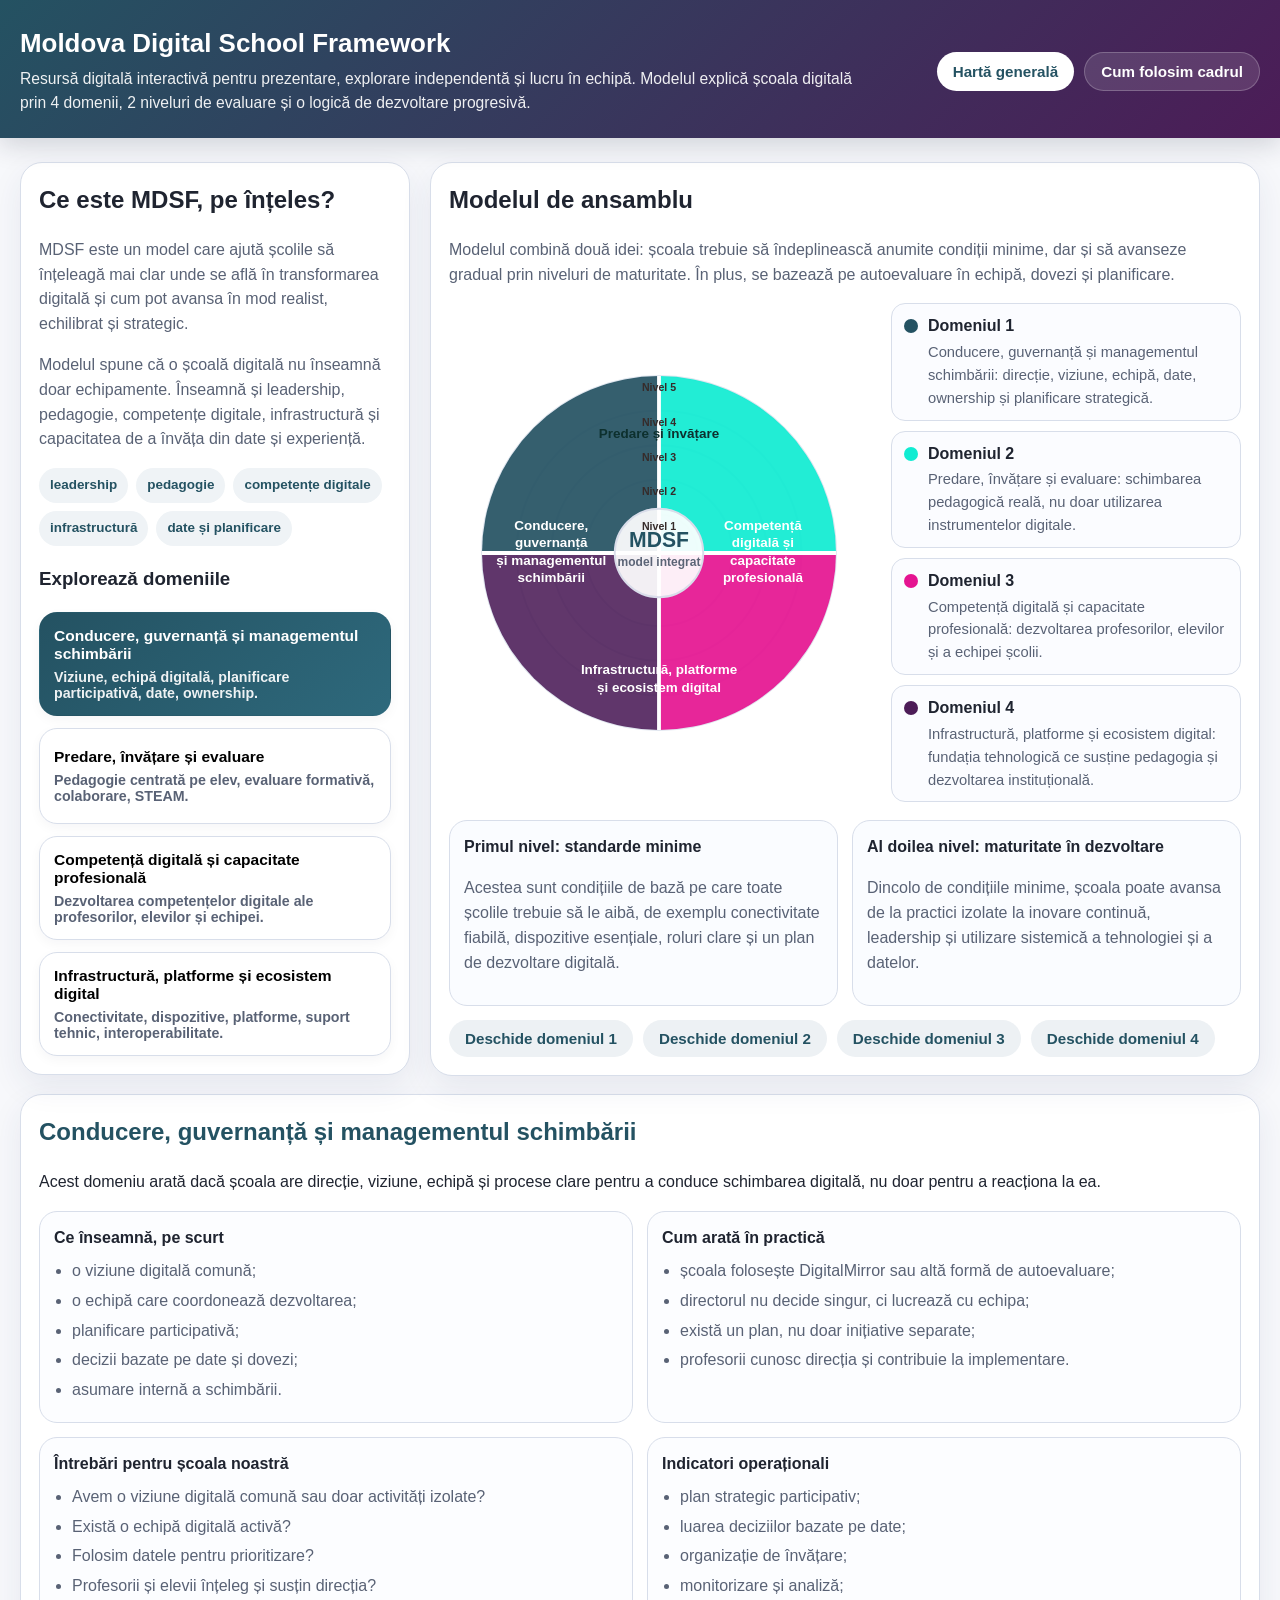
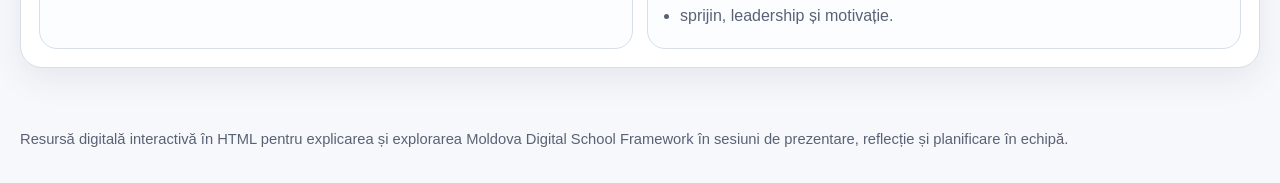
==== index.html @ 0a73d4cf "Create index.html" ====
<!DOCTYPE html>
<html lang="ro">
<head>
  <meta charset="UTF-8" />
  <meta name="viewport" content="width=device-width, initial-scale=1.0" />
  <title>Moldova Digital School Framework – Resursă interactivă</title>
  <style>
    :root {
      --bg: #f7f8fb;
      --card: #ffffff;
      --text: #1f2430;
      --muted: #596275;
      --border: #d8deea;
      --shadow: 0 12px 32px rgba(36, 53, 98, 0.08);

      /* Paleta furnizată de utilizator */
      --c1: #245262; /* teal deep */
      --c2: #10ECD2; /* aqua */
      --c3: #4C1C57; /* purple deep */
      --c4: #E51491; /* magenta */
      --c5: #362B2A; /* brown dark */

      --primary: var(--c1);
      --leadership: var(--c1);
      --pedagogy: var(--c2);
      --competence: var(--c4);
      --infra: var(--c3);
      --dark: var(--c5);
    }

    * { box-sizing: border-box; }
    html { scroll-behavior: smooth; }
    body {
      margin: 0;
      font-family: Inter, Segoe UI, Roboto, Arial, sans-serif;
      background: var(--bg);
      color: var(--text);
      line-height: 1.55;
    }

    header {
      background: linear-gradient(135deg, var(--c1) 0%, var(--c3) 100%);
      color: white;
      padding: 28px 20px 22px;
      position: sticky;
      top: 0;
      z-index: 10;
      box-shadow: 0 8px 24px rgba(24, 31, 49, 0.16);
    }

    .header-inner {
      max-width: 1320px;
      margin: 0 auto;
      display: flex;
      gap: 18px;
      align-items: center;
      justify-content: space-between;
      flex-wrap: wrap;
    }

    .title-wrap h1 {
      margin: 0;
      font-size: 1.62rem;
      line-height: 1.2;
    }

    .title-wrap p {
      margin: 8px 0 0;
      color: rgba(255,255,255,0.92);
      max-width: 860px;
      font-size: 0.98rem;
    }

    .top-actions {
      display: flex;
      gap: 10px;
      flex-wrap: wrap;
    }

    button {
      border: none;
      border-radius: 999px;
      padding: 10px 16px;
      font-weight: 700;
      cursor: pointer;
      transition: 0.2s ease;
      font-size: 0.95rem;
    }

    .btn-primary {
      background: white;
      color: var(--primary);
    }

    .btn-ghost {
      background: rgba(255,255,255,0.12);
      color: white;
      border: 1px solid rgba(255,255,255,0.22);
    }

    .btn-primary:hover,
    .btn-ghost:hover,
    .small-btn:hover,
    .domain-btn:hover {
      transform: translateY(-1px);
    }

    main {
      max-width: 1320px;
      margin: 24px auto;
      padding: 0 20px 36px;
    }

    .grid {
      display: grid;
      grid-template-columns: 390px 1fr;
      gap: 20px;
      align-items: start;
    }

    .panel {
      background: var(--card);
      border: 1px solid var(--border);
      border-radius: 22px;
      box-shadow: var(--shadow);
      padding: 18px;
    }

    .panel h2, .panel h3 { margin-top: 0; }

    .intro-card p { color: var(--muted); }

    .pill-row {
      display: flex;
      flex-wrap: wrap;
      gap: 8px;
      margin-top: 14px;
    }

    .pill {
      padding: 7px 11px;
      border-radius: 999px;
      background: #eff3f6;
      color: var(--primary);
      font-size: 0.84rem;
      font-weight: 700;
    }

    .domain-buttons {
      display: grid;
      grid-template-columns: 1fr;
      gap: 12px;
      margin-top: 12px;
    }

    .domain-btn {
      text-align: left;
      border-radius: 18px;
      padding: 14px;
      border: 1px solid var(--border);
      background: white;
      min-height: 96px;
      box-shadow: 0 4px 12px rgba(19, 31, 60, 0.04);
    }

    .domain-btn strong {
      display: block;
      margin-bottom: 6px;
      font-size: 0.97rem;
    }

    .domain-btn span {
      color: var(--muted);
      font-size: 0.89rem;
      display: block;
    }

    .domain-btn[data-domain="leadership"].active,
    .domain-btn[data-domain="leadership"]:hover { background: linear-gradient(135deg, #245262 0%, #2e697c 100%); color: white; border-color: transparent; }
    .domain-btn[data-domain="pedagogy"].active,
    .domain-btn[data-domain="pedagogy"]:hover { background: linear-gradient(135deg, #0bc9b2 0%, #10ECD2 100%); color: #072b2a; border-color: transparent; }
    .domain-btn[data-domain="competence"].active,
    .domain-btn[data-domain="competence"]:hover { background: linear-gradient(135deg, #cb137f 0%, #E51491 100%); color: white; border-color: transparent; }
    .domain-btn[data-domain="infra"].active,
    .domain-btn[data-domain="infra"]:hover { background: linear-gradient(135deg, #4C1C57 0%, #6b2f79 100%); color: white; border-color: transparent; }

    .domain-btn.active span,
    .domain-btn:hover span { color: inherit; opacity: 0.92; }

    .wheel-wrap {
      display: grid;
      grid-template-columns: 420px 1fr;
      gap: 22px;
      align-items: center;
      margin-top: 10px;
    }

    .wheel-box {
      position: relative;
      display: flex;
      justify-content: center;
      align-items: center;
      min-height: 420px;
      padding: 8px;
    }

    svg text { font-family: Inter, Segoe UI, Arial, sans-serif; }

    .wheel-legend {
      display: grid;
      gap: 10px;
    }

    .legend-item {
      display: flex;
      align-items: flex-start;
      gap: 10px;
      padding: 10px 12px;
      border: 1px solid var(--border);
      border-radius: 14px;
      background: #fbfcff;
    }

    .dot {
      width: 14px;
      height: 14px;
      border-radius: 50%;
      margin-top: 5px;
      flex: 0 0 14px;
    }

    .legend-item p {
      margin: 2px 0 0;
      color: var(--muted);
      font-size: 0.92rem;
    }

    .two-layer {
      margin-top: 18px;
      display: grid;
      grid-template-columns: 1fr 1fr;
      gap: 14px;
    }

    .layer-box {
      padding: 14px;
      border-radius: 18px;
      border: 1px solid var(--border);
      background: #fafcff;
    }

    .layer-box h4 { margin: 0 0 8px; }
    .layer-box p, .layer-box li { color: var(--muted); }

    .domain-content {
      margin-top: 18px;
      display: none;
    }

    .domain-content.active { display: block; }

    .section-grid {
      display: grid;
      grid-template-columns: 1fr 1fr;
      gap: 14px;
      margin-top: 16px;
    }

    .mini-card {
      border: 1px solid var(--border);
      border-radius: 18px;
      padding: 14px;
      background: #fcfdff;
    }

    .mini-card h4 {
      margin: 0 0 8px;
      font-size: 1rem;
    }

    .mini-card ul {
      margin: 8px 0 0 18px;
      padding: 0;
    }

    .mini-card li {
      margin: 5px 0;
      color: var(--muted);
    }

    .level-bar {
      display: grid;
      grid-template-columns: repeat(5, 1fr);
      gap: 8px;
      margin-top: 12px;
    }

    .level {
      text-align: center;
      padding: 10px 8px;
      border-radius: 14px;
      border: 1px solid var(--border);
      background: white;
      color: var(--muted);
      font-weight: 800;
      font-size: 0.84rem;
    }

    .level small {
      display: block;
      font-weight: 500;
      margin-top: 4px;
      line-height: 1.25;
    }

    .toolbox { margin-top: 20px; }

    .tool-steps {
      display: grid;
      grid-template-columns: repeat(6, 1fr);
      gap: 10px;
      margin-top: 14px;
    }

    .step {
      border-radius: 16px;
      background: white;
      border: 1px solid var(--border);
      padding: 12px;
    }

    .step .num {
      width: 28px;
      height: 28px;
      border-radius: 50%;
      background: #eef3f6;
      color: var(--primary);
      display: inline-flex;
      align-items: center;
      justify-content: center;
      font-weight: 800;
      margin-bottom: 8px;
    }

    .step p {
      margin: 0;
      font-size: 0.92rem;
      color: var(--muted);
    }

    .callout {
      margin-top: 16px;
      padding: 14px 16px;
      border-radius: 16px;
      background: #f3eef5;
      border: 1px solid #dfd1e5;
      color: var(--c3);
      font-weight: 700;
    }

    .small-actions {
      display: flex;
      gap: 10px;
      flex-wrap: wrap;
      margin-top: 14px;
    }

    .small-btn {
      background: #edf1f4;
      color: var(--primary);
    }

    .explore-questions {
      margin-top: 14px;
      display: grid;
      gap: 10px;
    }

    details {
      border: 1px solid var(--border);
      border-radius: 14px;
      background: #fff;
      padding: 10px 12px;
    }

    summary {
      cursor: pointer;
      font-weight: 700;
    }

    details p, details li { color: var(--muted); }

    footer {
      max-width: 1320px;
      margin: 8px auto 32px;
      padding: 0 20px;
      color: var(--muted);
      font-size: 0.92rem;
    }

    @media (max-width: 1180px) {
      .grid, .wheel-wrap, .tool-steps { grid-template-columns: 1fr; }
      .section-grid, .two-layer { grid-template-columns: 1fr; }
      .wheel-box { min-height: 360px; }
      .wheel-box svg { width: 100%; max-width: 420px; height: auto; }
    }
  </style>
</head>
<body>
  <header>
    <div class="header-inner">
      <div class="title-wrap">
        <h1>Moldova Digital School Framework</h1>
        <p>Resursă digitală interactivă pentru prezentare, explorare independentă și lucru în echipă. Modelul explică școala digitală prin 4 domenii, 2 niveluri de evaluare și o logică de dezvoltare progresivă.</p>
      </div>
      <div class="top-actions">
        <button class="btn-primary" onclick="showSection('dashboard')">Hartă generală</button>
        <button class="btn-ghost" onclick="showSection('practice')">Cum folosim cadrul</button>
      </div>
    </div>
  </header>

  <main>
    <section id="dashboardSection">
      <div class="grid">
        <div class="panel intro-card">
          <h2>Ce este MDSF, pe înțeles?</h2>
          <p>MDSF este un model care ajută școlile să înțeleagă mai clar unde se află în transformarea digitală și cum pot avansa în mod realist, echilibrat și strategic.</p>
          <p>Modelul spune că o școală digitală nu înseamnă doar echipamente. Înseamnă și leadership, pedagogie, competențe digitale, infrastructură și capacitatea de a învăța din date și experiență.</p>
          <div class="pill-row">
            <div class="pill">leadership</div>
            <div class="pill">pedagogie</div>
            <div class="pill">competențe digitale</div>
            <div class="pill">infrastructură</div>
            <div class="pill">date și planificare</div>
          </div>

          <h3 style="margin-top:18px">Explorează domeniile</h3>
          <div class="domain-buttons">
            <button class="domain-btn active" data-domain="leadership" onclick="activateDomain('leadership')">
              <strong>Conducere, guvernanță și managementul schimbării</strong>
              <span>Viziune, echipă digitală, planificare participativă, date, ownership.</span>
            </button>
            <button class="domain-btn" data-domain="pedagogy" onclick="activateDomain('pedagogy')">
              <strong>Predare, învățare și evaluare</strong>
              <span>Pedagogie centrată pe elev, evaluare formativă, colaborare, STEAM.</span>
            </button>
            <button class="domain-btn" data-domain="competence" onclick="activateDomain('competence')">
              <strong>Competență digitală și capacitate profesională</strong>
              <span>Dezvoltarea competențelor digitale ale profesorilor, elevilor și echipei.</span>
            </button>
            <button class="domain-btn" data-domain="infra" onclick="activateDomain('infra')">
              <strong>Infrastructură, platforme și ecosistem digital</strong>
              <span>Conectivitate, dispozitive, platforme, suport tehnic, interoperabilitate.</span>
            </button>
          </div>
        </div>

        <div class="panel">
          <h2>Modelul de ansamblu</h2>
          <p style="color:var(--muted)">Modelul combină două idei: școala trebuie să îndeplinească anumite condiții minime, dar și să avanseze gradual prin niveluri de maturitate. În plus, se bazează pe autoevaluare în echipă, dovezi și planificare.</p>

          <div class="wheel-wrap">
            <div class="wheel-box">
              <svg width="420" height="420" viewBox="0 0 420 420" aria-label="Roată conceptuală inspirată din SELFIE și DigitalMirror">
                <!-- inele -->
                <circle cx="210" cy="210" r="184" fill="#fafbff" stroke="#e0e6ef" stroke-width="2"/>
                <circle cx="210" cy="210" r="148" fill="#ffffff" stroke="#e0e6ef" stroke-width="2"/>
                <circle cx="210" cy="210" r="112" fill="#fafbff" stroke="#e0e6ef" stroke-width="2"/>
                <circle cx="210" cy="210" r="76" fill="#ffffff" stroke="#e0e6ef" stroke-width="2"/>
                <circle cx="210" cy="210" r="40" fill="#f0eef5" stroke="#d9ddea" stroke-width="2"/>

                <!-- 4 sectoare clare -->
                <path d="M210 210 L210 26 A184 184 0 0 1 394 210 Z" fill="#10ECD2" opacity="0.92"></path>
                <path d="M210 210 L394 210 A184 184 0 0 1 210 394 Z" fill="#E51491" opacity="0.92"></path>
                <path d="M210 210 L210 394 A184 184 0 0 1 26 210 Z" fill="#4C1C57" opacity="0.88"></path>
                <path d="M210 210 L26 210 A184 184 0 0 1 210 26 Z" fill="#245262" opacity="0.92"></path>

                <!-- raze -->
                <line x1="210" y1="210" x2="210" y2="26" stroke="#ffffff" stroke-width="4"></line>
                <line x1="210" y1="210" x2="394" y2="210" stroke="#ffffff" stroke-width="4"></line>
                <line x1="210" y1="210" x2="210" y2="394" stroke="#ffffff" stroke-width="4"></line>
                <line x1="210" y1="210" x2="26" y2="210" stroke="#ffffff" stroke-width="4"></line>

                <!-- centru -->
                <circle cx="210" cy="210" r="46" fill="rgba(255,255,255,0.92)" stroke="#d9ddea" stroke-width="2"></circle>
                <text x="210" y="204" text-anchor="middle" font-size="22" font-weight="800" fill="#245262">MDSF</text>
                <text x="210" y="224" text-anchor="middle" font-size="12.5" font-weight="600" fill="#5b6476">model integrat</text>

                <!-- niveluri mutate pe marginea de sus pentru lizibilitate -->
                <text x="210" y="42" text-anchor="middle" font-size="11" font-weight="700" fill="#362B2A">Nivel 5</text>
                <text x="210" y="78" text-anchor="middle" font-size="11" font-weight="700" fill="#362B2A">Nivel 4</text>
                <text x="210" y="114" text-anchor="middle" font-size="11" font-weight="700" fill="#362B2A">Nivel 3</text>
                <text x="210" y="150" text-anchor="middle" font-size="11" font-weight="700" fill="#362B2A">Nivel 2</text>
                <text x="210" y="186" text-anchor="middle" font-size="11" font-weight="700" fill="#362B2A">Nivel 1</text>

                <!-- etichete reposiționate -->
                <text x="210" y="90" text-anchor="middle" font-size="14" font-weight="800" fill="#0d302e">Predare și învățare</text>
                <text x="318" y="186" text-anchor="middle" font-size="14" font-weight="800" fill="#ffffff">Competență</text>
                <text x="318" y="204" text-anchor="middle" font-size="14" font-weight="800" fill="#ffffff">digitală și</text>
                <text x="318" y="222" text-anchor="middle" font-size="14" font-weight="800" fill="#ffffff">capacitate</text>
                <text x="318" y="240" text-anchor="middle" font-size="14" font-weight="800" fill="#ffffff">profesională</text>
                <text x="210" y="336" text-anchor="middle" font-size="14" font-weight="800" fill="#ffffff">Infrastructură, platforme</text>
                <text x="210" y="354" text-anchor="middle" font-size="14" font-weight="800" fill="#ffffff">și ecosistem digital</text>
                <text x="98" y="186" text-anchor="middle" font-size="14" font-weight="800" fill="#ffffff">Conducere,</text>
                <text x="98" y="204" text-anchor="middle" font-size="14" font-weight="800" fill="#ffffff">guvernanță</text>
                <text x="98" y="222" text-anchor="middle" font-size="14" font-weight="800" fill="#ffffff">și managementul</text>
                <text x="98" y="240" text-anchor="middle" font-size="14" font-weight="800" fill="#ffffff">schimbării</text>
              </svg>
            </div>

            <div class="wheel-legend">
              <div class="legend-item">
                <div class="dot" style="background:var(--c1)"></div>
                <div>
                  <strong>Domeniul 1</strong>
                  <p>Conducere, guvernanță și managementul schimbării: direcție, viziune, echipă, date, ownership și planificare strategică.</p>
                </div>
              </div>
              <div class="legend-item">
                <div class="dot" style="background:var(--c2)"></div>
                <div>
                  <strong>Domeniul 2</strong>
                  <p>Predare, învățare și evaluare: schimbarea pedagogică reală, nu doar utilizarea instrumentelor digitale.</p>
                </div>
              </div>
              <div class="legend-item">
                <div class="dot" style="background:var(--c4)"></div>
                <div>
                  <strong>Domeniul 3</strong>
                  <p>Competență digitală și capacitate profesională: dezvoltarea profesorilor, elevilor și a echipei școlii.</p>
                </div>
              </div>
              <div class="legend-item">
                <div class="dot" style="background:var(--c3)"></div>
                <div>
                  <strong>Domeniul 4</strong>
                  <p>Infrastructură, platforme și ecosistem digital: fundația tehnologică ce susține pedagogia și dezvoltarea instituțională.</p>
                </div>
              </div>
            </div>
          </div>

          <div class="two-layer">
            <div class="layer-box">
              <h4>Primul nivel: standarde minime</h4>
              <p>Acestea sunt condițiile de bază pe care toate școlile trebuie să le aibă, de exemplu conectivitate fiabilă, dispozitive esențiale, roluri clare și un plan de dezvoltare digitală.</p>
            </div>
            <div class="layer-box">
              <h4>Al doilea nivel: maturitate în dezvoltare</h4>
              <p>Dincolo de condițiile minime, școala poate avansa de la practici izolate la inovare continuă, leadership și utilizare sistemică a tehnologiei și a datelor.</p>
            </div>
          </div>

          <div class="small-actions">
            <button class="small-btn" onclick="activateDomain('leadership')">Deschide domeniul 1</button>
            <button class="small-btn" onclick="activateDomain('pedagogy')">Deschide domeniul 2</button>
            <button class="small-btn" onclick="activateDomain('competence')">Deschide domeniul 3</button>
            <button class="small-btn" onclick="activateDomain('infra')">Deschide domeniul 4</button>
          </div>
        </div>
      </div>

      <div class="panel domain-content active" id="domain-leadership">
        <h2 style="color:var(--leadership)">Conducere, guvernanță și managementul schimbării</h2>
        <p>Acest domeniu arată dacă școala are direcție, viziune, echipă și procese clare pentru a conduce schimbarea digitală, nu doar pentru a reacționa la ea.</p>
        <div class="section-grid">
          <div class="mini-card"><h4>Ce înseamnă, pe scurt</h4><ul><li>o viziune digitală comună;</li><li>o echipă care coordonează dezvoltarea;</li><li>planificare participativă;</li><li>decizii bazate pe date și dovezi;</li><li>asumare internă a schimbării.</li></ul></div>
          <div class="mini-card"><h4>Cum arată în practică</h4><ul><li>școala folosește DigitalMirror sau altă formă de autoevaluare;</li><li>directorul nu decide singur, ci lucrează cu echipa;</li><li>există un plan, nu doar inițiative separate;</li><li>profesorii cunosc direcția și contribuie la implementare.</li></ul></div>
          <div class="mini-card"><h4>Întrebări pentru școala noastră</h4><ul><li>Avem o viziune digitală comună sau doar activități izolate?</li><li>Există o echipă digitală activă?</li><li>Folosim datele pentru prioritizare?</li><li>Profesorii și elevii înțeleg și susțin direcția?</li></ul></div>
          <div class="mini-card"><h4>Indicatori operaționali</h4><ul><li>plan strategic participativ;</li><li>luarea deciziilor bazate pe date;</li><li>organizație de învățare;</li><li>monitorizare și analiză;</li><li>sprijin, leadership și motivație.</li></ul></div>
        </div>
      </div>

      <div class="panel domain-content" id="domain-pedagogy">
        <h2 style="color:var(--pedagogy)">Predare, învățare și evaluare</h2>
        <p>Acest domeniu urmărește dacă tehnologia schimbă cu adevărat felul în care elevii învață, colaborează, creează și sunt evaluați, nu doar felul în care este proiectat un slide sau un test.</p>
        <div class="section-grid">
          <div class="mini-card"><h4>Ce înseamnă, pe scurt</h4><ul><li>învățare centrată pe elev;</li><li>proiecte și colaborare;</li><li>evaluare formativă și feedback;</li><li>STEAM și interdisciplinaritate;</li><li>creativitate și agency pentru elevi.</li></ul></div>
          <div class="mini-card"><h4>Cum arată în practică</h4><ul><li>proiecte integrate în jurul unor probleme reale;</li><li>roluri mai active pentru elevi;</li><li>colaborare între profesori;</li><li>evaluare personalizată și autoevaluare;</li><li>folosirea tehnologiei pentru sens pedagogic, nu doar pentru prezentare.</li></ul></div>
          <div class="mini-card"><h4>Întrebări pentru școala noastră</h4><ul><li>Elevii sunt mai activi și mai autonomi?</li><li>Profesorii proiectează împreună?</li><li>Se folosesc metode de evaluare centrate pe elev?</li><li>Există schimbări reale în experiența de învățare?</li></ul></div>
          <div class="mini-card"><h4>Indicatori operaționali</h4><ul><li>educație integrată STEAM;</li><li>competența digitală a profesorilor în pedagogie;</li><li>schimbarea rolurilor profesorului și elevilor;</li><li>evaluare centrată pe elev;</li><li>schimbări structurale în curriculum și spații de învățare.</li></ul></div>
        </div>
      </div>

      <div class="panel domain-content" id="domain-competence">
        <h2 style="color:var(--competence)">Competență digitală și capacitate profesională</h2>
        <p>Acest domeniu privește dezvoltarea oamenilor: profesori, elevi și echipe. Ideea centrală este că transformarea digitală cere competențe, mentorat, coaching și învățare continuă.</p>
        <div class="section-grid">
          <div class="mini-card"><h4>Ce înseamnă, pe scurt</h4><ul><li>dezvoltare profesională structurată;</li><li>mentorat și coaching;</li><li>repere clare pentru profesori și elevi;</li><li>progres monitorizat în timp;</li><li>legătură între competențe și practica pedagogică.</li></ul></div>
          <div class="mini-card"><h4>Cum arată în practică</h4><ul><li>școala folosește DigCompEdu pentru profesori;</li><li>școala folosește DigComp pentru elevi;</li><li>există formare, mentorat și sprijin colegial;</li><li>competențele digitale sunt integrate în predare și învățare.</li></ul></div>
          <div class="mini-card"><h4>Întrebări pentru școala noastră</h4><ul><li>Știm unde se află profesorii noștri?</li><li>Știm unde se află elevii noștri?</li><li>Avem intervenții clare de dezvoltare?</li><li>Există sprijin, nu doar așteptări?</li></ul></div>
          <div class="mini-card"><h4>Repere practice</h4><ul><li>standard de competență digitală a cadrelor didactice;</li><li>standard de competență digitală a elevilor;</li><li>mecanisme de mentorat și coaching;</li><li>aliniere la curriculum și obiective instituționale.</li></ul></div>
        </div>
      </div>

      <div class="panel domain-content" id="domain-infra">
        <h2 style="color:var(--infra)">Infrastructură, platforme și ecosistem digital</h2>
        <p>Acest domeniu privește fundația tehnologică: internet, dispozitive, platforme, suport tehnic, securitate și integrarea coerentă a serviciilor digitale din școală.</p>
        <div class="section-grid">
          <div class="mini-card"><h4>Ce înseamnă, pe scurt</h4><ul><li>conectivitate și dispozitive de bază;</li><li>platforme și software adecvate;</li><li>suport tehnic și management IT;</li><li>interoperabilitate și securitate;</li><li>infrastructură care sprijină pedagogia.</li></ul></div>
          <div class="mini-card"><h4>Cum arată în practică</h4><ul><li>internet funcțional și stabil;</li><li>dispozitive utile în clasă și în laborator;</li><li>ecrane interactive, seturi mobile, resurse STEM/robotică;</li><li>sisteme clare de administrare și suport.</li></ul></div>
          <div class="mini-card"><h4>Întrebări pentru școala noastră</h4><ul><li>Avem suficientă infrastructură pentru ceea ce ne propunem?</li><li>Platformele noastre se completează sau se dublează haotic?</li><li>Există suport tehnic și reguli clare?</li><li>Infrastructura susține pedagogia sau rămâne subutilizată?</li></ul></div>
          <div class="mini-card"><h4>Elemente-cheie</h4><ul><li>calculatoare ale profesorilor;</li><li>laboratoare de informatică;</li><li>seturi mobile și ecrane interactive;</li><li>dispozitive STEM / robotică;</li><li>licențe software și management IT.</li></ul></div>
        </div>
      </div>
    </section>

    <section id="practiceSection" style="display:none">
      <div class="panel toolbox">
        <h2>Cum folosim MDSF în practică</h2>
        <p style="color:var(--muted)">Această resursă poate fi folosită atât în prezentare, cât și în lucru de echipă. Scopul ei nu este doar să explice cadrul, ci să ajute școala să pornească o conversație strategică.</p>
        <div class="tool-steps">
          <div class="step"><div class="num">1</div><p>Ne uităm la cele 4 domenii și vedem unde avem deja puncte forte.</p></div>
          <div class="step"><div class="num">2</div><p>Discutăm în echipă unde avem blocaje, lipsuri sau diferențe de percepție.</p></div>
          <div class="step"><div class="num">3</div><p>Colectăm dovezi: documente, exemple, date, practici, observații.</p></div>
          <div class="step"><div class="num">4</div><p>Identificăm priorități: ce este urgent, ce este important, ce este realist.</p></div>
          <div class="step"><div class="num">5</div><p>Planificăm pașii următori: acțiuni, responsabili, resurse, termene.</p></div>
          <div class="step"><div class="num">6</div><p>Revenim periodic și monitorizăm progresul, nu doar bifăm activități.</p></div>
        </div>

        <div class="callout">Mesaj-cheie: MDSF nu este doar un document de conformitate. Este un instrument de reflecție, prioritizare și dezvoltare instituțională.</div>

        <div class="explore-questions">
          <details open>
            <summary>Întrebări de lucru pentru echipa școlii</summary>
            <ul>
              <li>În ce domeniu suntem mai puternici?</li>
              <li>În ce domeniu avem cel mai mare decalaj?</li>
              <li>Unde avem deja dovezi și unde avem doar impresii?</li>
              <li>Ce prioritate ar produce cel mai mult progres în următoarele 6 luni?</li>
              <li>Cum ne asigurăm că infrastructura, competențele și pedagogia merg împreună?</li>
            </ul>
          </details>
          <details>
            <summary>Cum folosim roata în sesiune</summary>
            <p>Facilitatorul poate porni de la roata generală și întreba: „Dacă ați colora sincer școala voastră astăzi, ce arii ar fi mai aproape de centru și care ar ajunge mai spre exterior?” Apoi discuția poate merge pe domenii, exemple și dovezi.</p>
          </details>
          <details>
            <summary>Cum se leagă de DigitalMirror</summary>
            <p>DigitalMirror oferă o logică de autoevaluare în echipă, bazată pe dovezi și niveluri. MDSF păstrează această logică, dar o extinde într-un cadru mai larg, cu 4 domenii și un model în două niveluri: standarde minime plus maturitate în dezvoltare.</p>
          </details>
          <details>
            <summary>Cum se poate folosi independent după sesiune</summary>
            <p>Participanții pot reveni la această resursă pentru a explora separat domeniile, a folosi întrebările de reflecție în echipă și a pregăti discuții despre priorități, planificare strategică și continuarea dezvoltării digitale.</p>
          </details>
        </div>
      </div>
    </section>
  </main>

  <footer>
    Resursă digitală interactivă în HTML pentru explicarea și explorarea Moldova Digital School Framework în sesiuni de prezentare, reflecție și planificare în echipă.
  </footer>
</body>
</html>
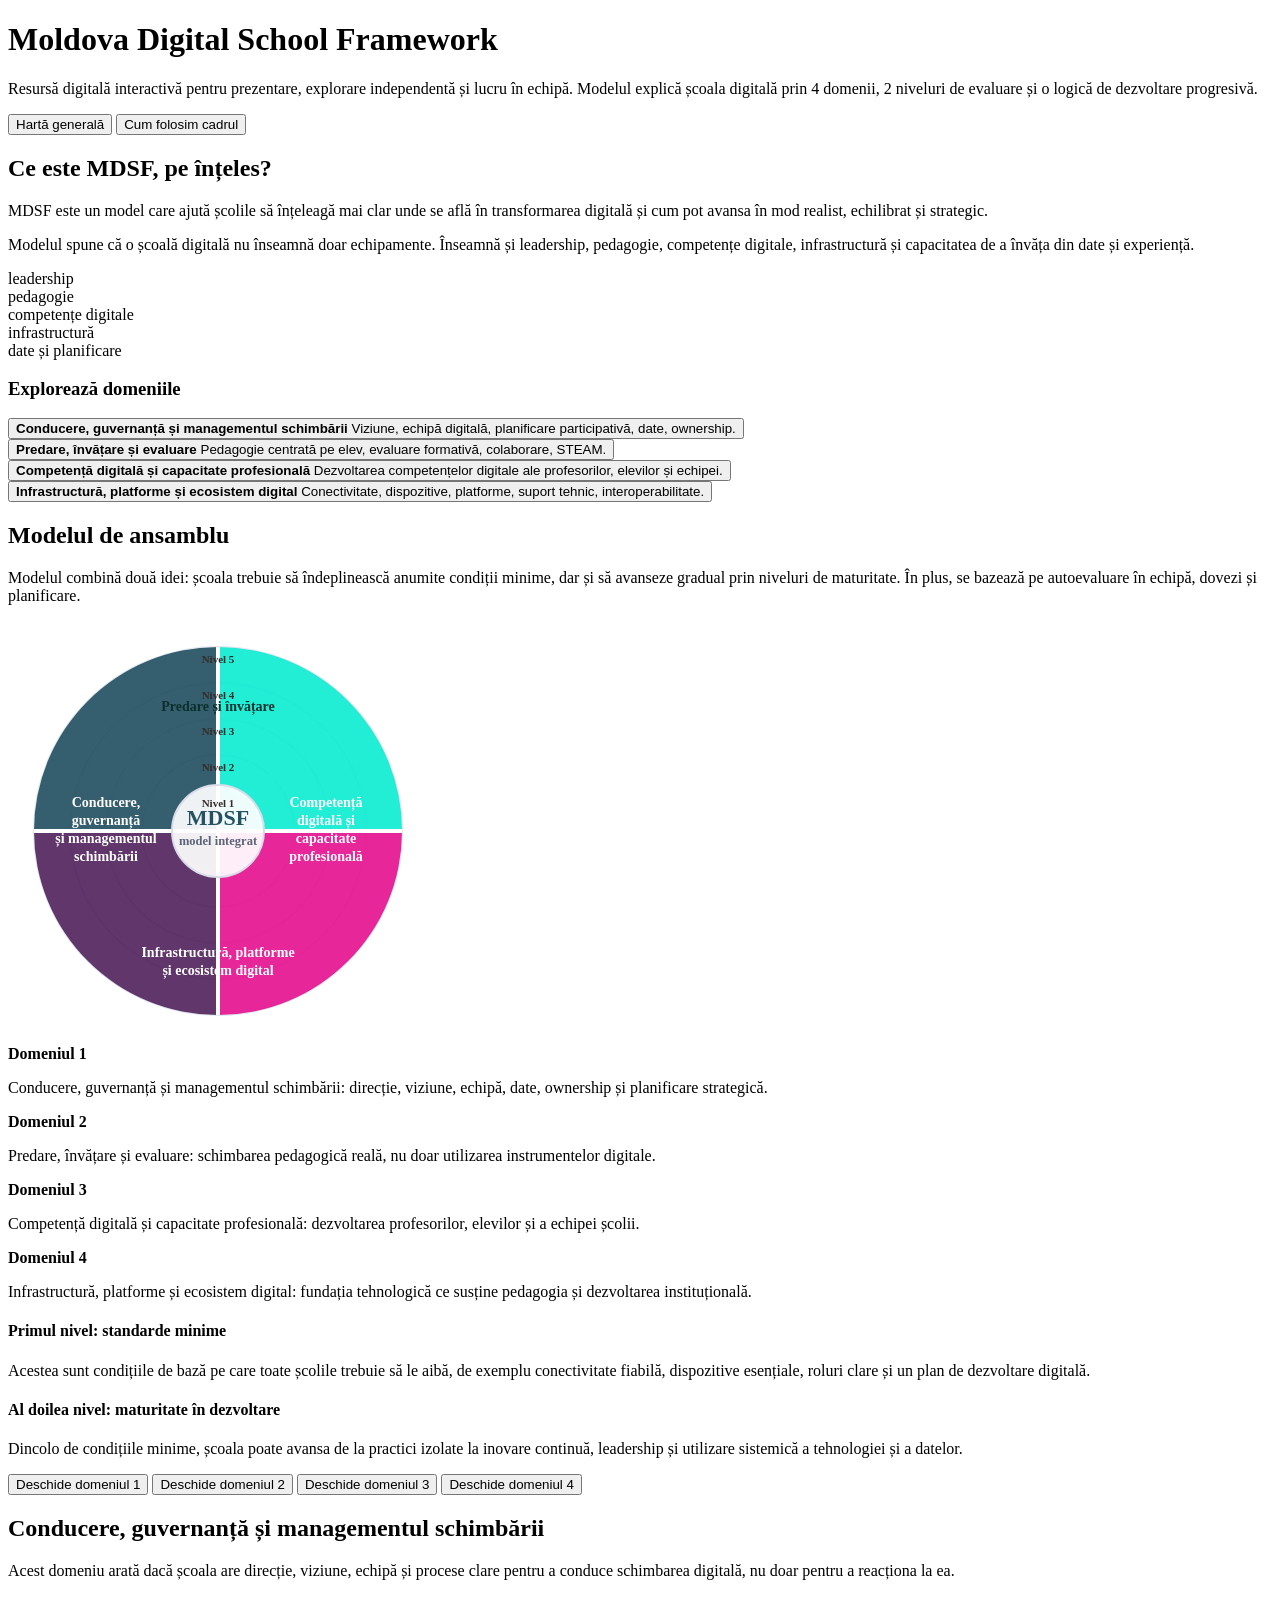
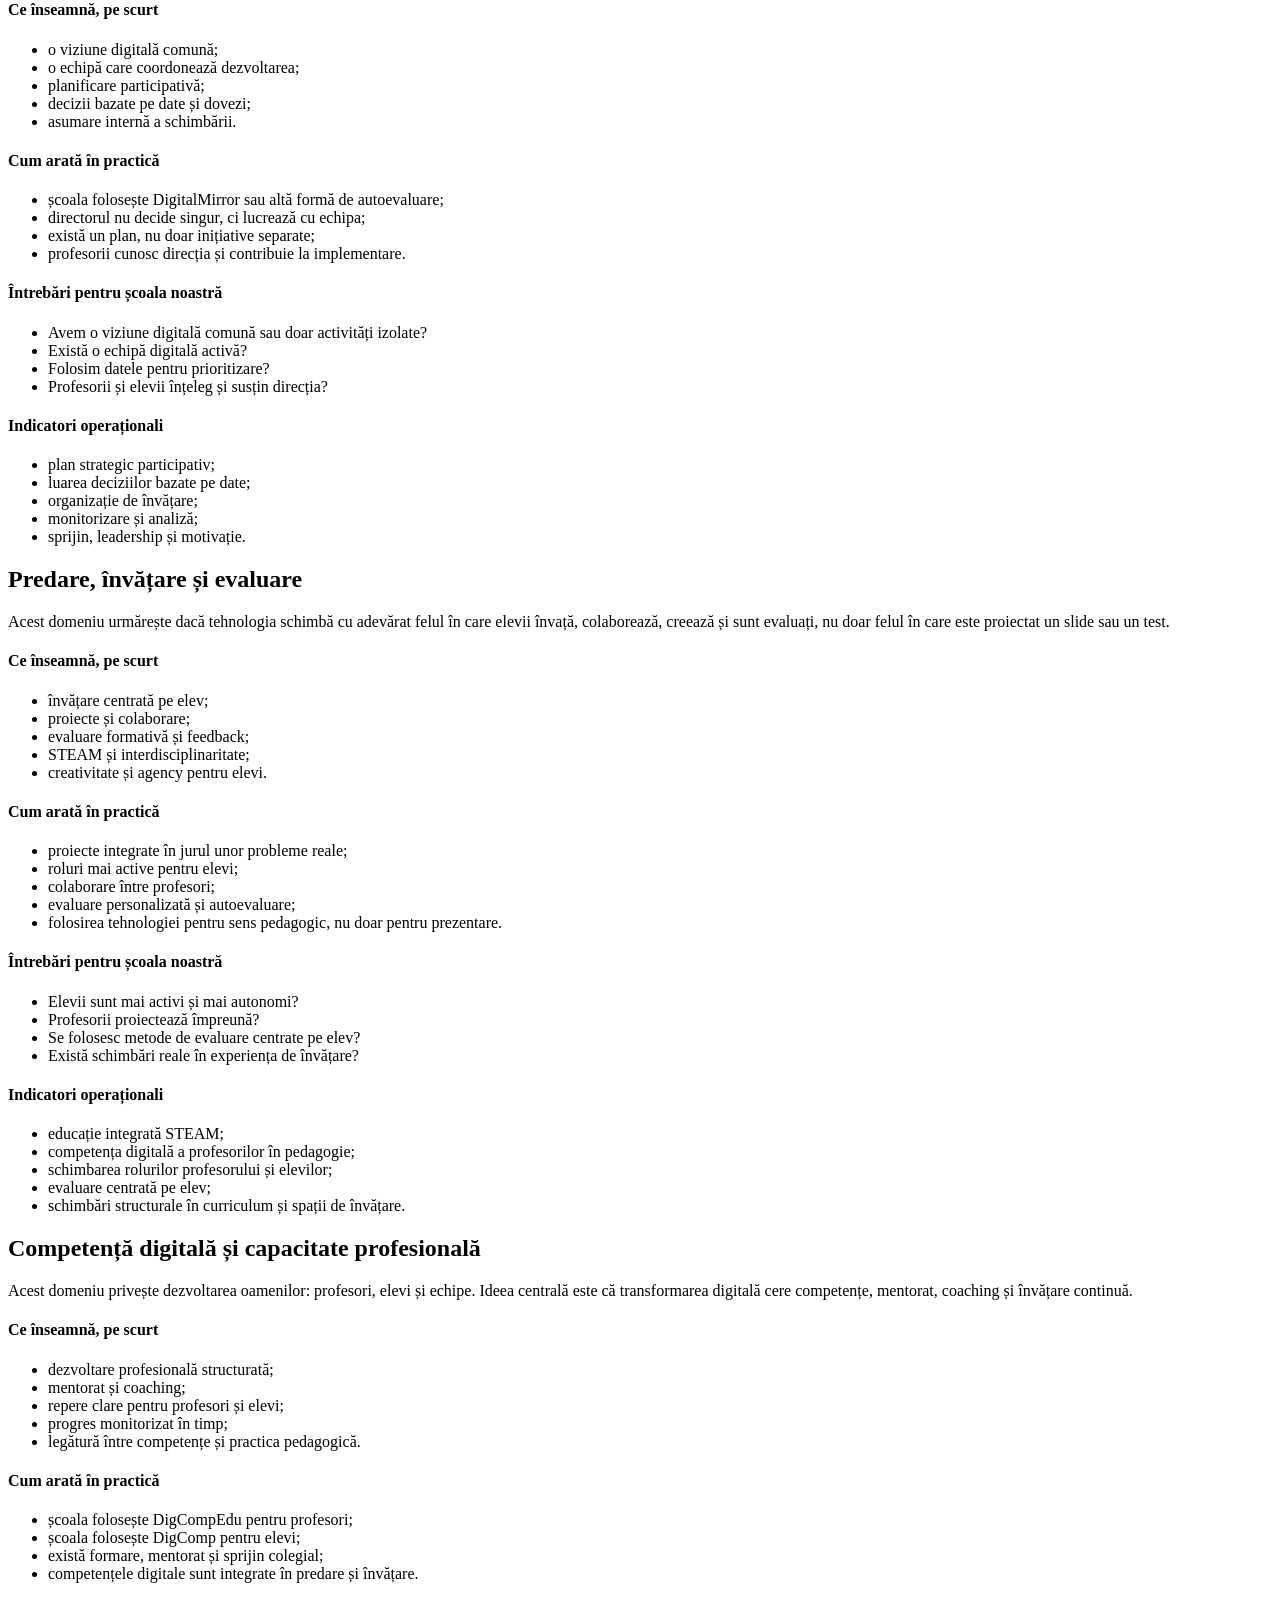
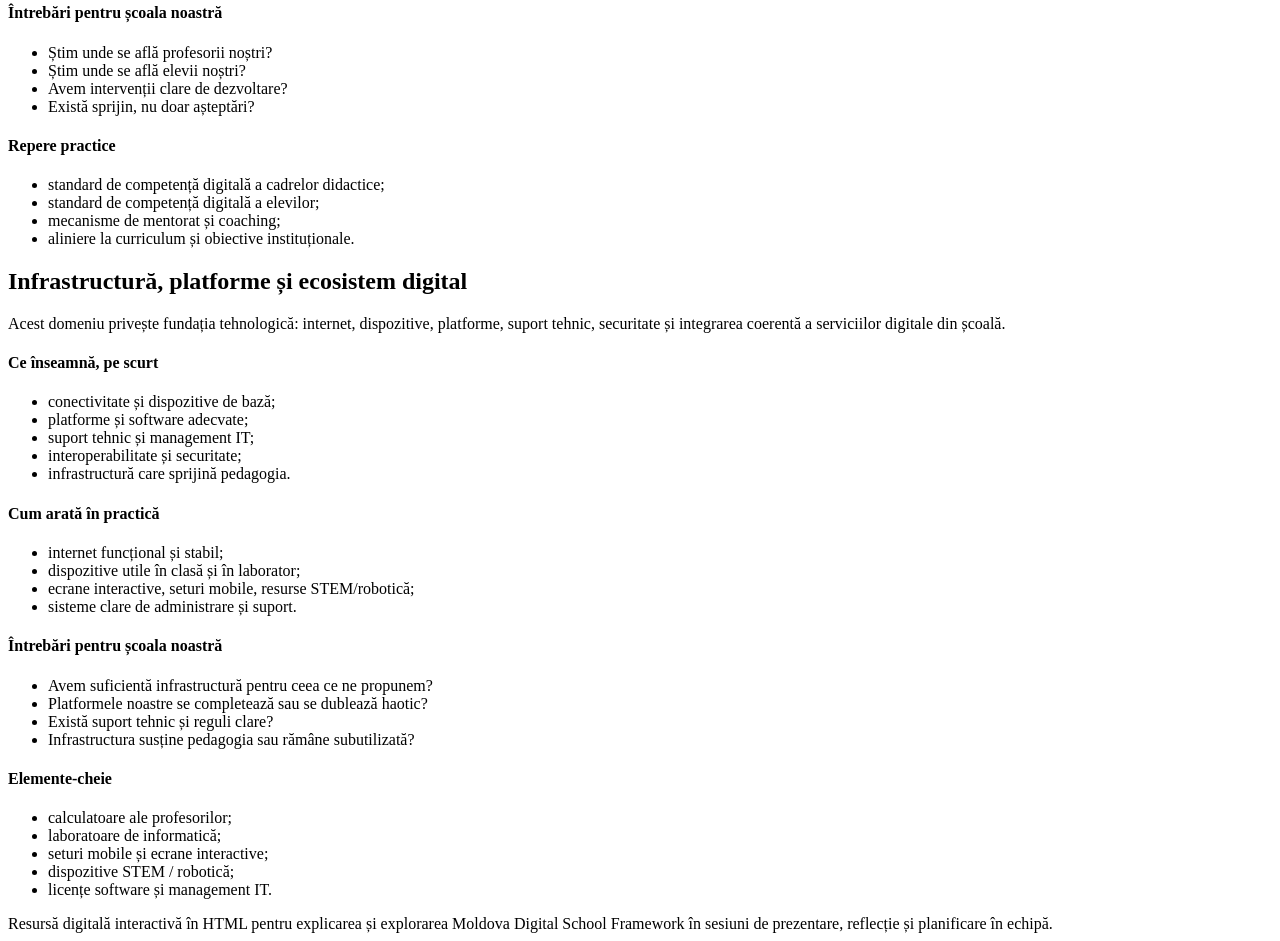
==== commit bf960b8c: "Update index.html" ====
--- a/index.html
+++ b/index.html
@@ -4,407 +4,7 @@
   <meta charset="UTF-8" />
   <meta name="viewport" content="width=device-width, initial-scale=1.0" />
   <title>Moldova Digital School Framework – Resursă interactivă</title>
-  <style>
-    :root {
-      --bg: #f7f8fb;
-      --card: #ffffff;
-      --text: #1f2430;
-      --muted: #596275;
-      --border: #d8deea;
-      --shadow: 0 12px 32px rgba(36, 53, 98, 0.08);
-
-      /* Paleta furnizată de utilizator */
-      --c1: #245262; /* teal deep */
-      --c2: #10ECD2; /* aqua */
-      --c3: #4C1C57; /* purple deep */
-      --c4: #E51491; /* magenta */
-      --c5: #362B2A; /* brown dark */
-
-      --primary: var(--c1);
-      --leadership: var(--c1);
-      --pedagogy: var(--c2);
-      --competence: var(--c4);
-      --infra: var(--c3);
-      --dark: var(--c5);
-    }
-
-    * { box-sizing: border-box; }
-    html { scroll-behavior: smooth; }
-    body {
-      margin: 0;
-      font-family: Inter, Segoe UI, Roboto, Arial, sans-serif;
-      background: var(--bg);
-      color: var(--text);
-      line-height: 1.55;
-    }
-
-    header {
-      background: linear-gradient(135deg, var(--c1) 0%, var(--c3) 100%);
-      color: white;
-      padding: 28px 20px 22px;
-      position: sticky;
-      top: 0;
-      z-index: 10;
-      box-shadow: 0 8px 24px rgba(24, 31, 49, 0.16);
-    }
-
-    .header-inner {
-      max-width: 1320px;
-      margin: 0 auto;
-      display: flex;
-      gap: 18px;
-      align-items: center;
-      justify-content: space-between;
-      flex-wrap: wrap;
-    }
-
-    .title-wrap h1 {
-      margin: 0;
-      font-size: 1.62rem;
-      line-height: 1.2;
-    }
-
-    .title-wrap p {
-      margin: 8px 0 0;
-      color: rgba(255,255,255,0.92);
-      max-width: 860px;
-      font-size: 0.98rem;
-    }
-
-    .top-actions {
-      display: flex;
-      gap: 10px;
-      flex-wrap: wrap;
-    }
-
-    button {
-      border: none;
-      border-radius: 999px;
-      padding: 10px 16px;
-      font-weight: 700;
-      cursor: pointer;
-      transition: 0.2s ease;
-      font-size: 0.95rem;
-    }
-
-    .btn-primary {
-      background: white;
-      color: var(--primary);
-    }
-
-    .btn-ghost {
-      background: rgba(255,255,255,0.12);
-      color: white;
-      border: 1px solid rgba(255,255,255,0.22);
-    }
-
-    .btn-primary:hover,
-    .btn-ghost:hover,
-    .small-btn:hover,
-    .domain-btn:hover {
-      transform: translateY(-1px);
-    }
-
-    main {
-      max-width: 1320px;
-      margin: 24px auto;
-      padding: 0 20px 36px;
-    }
-
-    .grid {
-      display: grid;
-      grid-template-columns: 390px 1fr;
-      gap: 20px;
-      align-items: start;
-    }
-
-    .panel {
-      background: var(--card);
-      border: 1px solid var(--border);
-      border-radius: 22px;
-      box-shadow: var(--shadow);
-      padding: 18px;
-    }
-
-    .panel h2, .panel h3 { margin-top: 0; }
-
-    .intro-card p { color: var(--muted); }
-
-    .pill-row {
-      display: flex;
-      flex-wrap: wrap;
-      gap: 8px;
-      margin-top: 14px;
-    }
-
-    .pill {
-      padding: 7px 11px;
-      border-radius: 999px;
-      background: #eff3f6;
-      color: var(--primary);
-      font-size: 0.84rem;
-      font-weight: 700;
-    }
-
-    .domain-buttons {
-      display: grid;
-      grid-template-columns: 1fr;
-      gap: 12px;
-      margin-top: 12px;
-    }
-
-    .domain-btn {
-      text-align: left;
-      border-radius: 18px;
-      padding: 14px;
-      border: 1px solid var(--border);
-      background: white;
-      min-height: 96px;
-      box-shadow: 0 4px 12px rgba(19, 31, 60, 0.04);
-    }
-
-    .domain-btn strong {
-      display: block;
-      margin-bottom: 6px;
-      font-size: 0.97rem;
-    }
-
-    .domain-btn span {
-      color: var(--muted);
-      font-size: 0.89rem;
-      display: block;
-    }
-
-    .domain-btn[data-domain="leadership"].active,
-    .domain-btn[data-domain="leadership"]:hover { background: linear-gradient(135deg, #245262 0%, #2e697c 100%); color: white; border-color: transparent; }
-    .domain-btn[data-domain="pedagogy"].active,
-    .domain-btn[data-domain="pedagogy"]:hover { background: linear-gradient(135deg, #0bc9b2 0%, #10ECD2 100%); color: #072b2a; border-color: transparent; }
-    .domain-btn[data-domain="competence"].active,
-    .domain-btn[data-domain="competence"]:hover { background: linear-gradient(135deg, #cb137f 0%, #E51491 100%); color: white; border-color: transparent; }
-    .domain-btn[data-domain="infra"].active,
-    .domain-btn[data-domain="infra"]:hover { background: linear-gradient(135deg, #4C1C57 0%, #6b2f79 100%); color: white; border-color: transparent; }
-
-    .domain-btn.active span,
-    .domain-btn:hover span { color: inherit; opacity: 0.92; }
-
-    .wheel-wrap {
-      display: grid;
-      grid-template-columns: 420px 1fr;
-      gap: 22px;
-      align-items: center;
-      margin-top: 10px;
-    }
-
-    .wheel-box {
-      position: relative;
-      display: flex;
-      justify-content: center;
-      align-items: center;
-      min-height: 420px;
-      padding: 8px;
-    }
-
-    svg text { font-family: Inter, Segoe UI, Arial, sans-serif; }
-
-    .wheel-legend {
-      display: grid;
-      gap: 10px;
-    }
-
-    .legend-item {
-      display: flex;
-      align-items: flex-start;
-      gap: 10px;
-      padding: 10px 12px;
-      border: 1px solid var(--border);
-      border-radius: 14px;
-      background: #fbfcff;
-    }
-
-    .dot {
-      width: 14px;
-      height: 14px;
-      border-radius: 50%;
-      margin-top: 5px;
-      flex: 0 0 14px;
-    }
-
-    .legend-item p {
-      margin: 2px 0 0;
-      color: var(--muted);
-      font-size: 0.92rem;
-    }
-
-    .two-layer {
-      margin-top: 18px;
-      display: grid;
-      grid-template-columns: 1fr 1fr;
-      gap: 14px;
-    }
-
-    .layer-box {
-      padding: 14px;
-      border-radius: 18px;
-      border: 1px solid var(--border);
-      background: #fafcff;
-    }
-
-    .layer-box h4 { margin: 0 0 8px; }
-    .layer-box p, .layer-box li { color: var(--muted); }
-
-    .domain-content {
-      margin-top: 18px;
-      display: none;
-    }
-
-    .domain-content.active { display: block; }
-
-    .section-grid {
-      display: grid;
-      grid-template-columns: 1fr 1fr;
-      gap: 14px;
-      margin-top: 16px;
-    }
-
-    .mini-card {
-      border: 1px solid var(--border);
-      border-radius: 18px;
-      padding: 14px;
-      background: #fcfdff;
-    }
-
-    .mini-card h4 {
-      margin: 0 0 8px;
-      font-size: 1rem;
-    }
-
-    .mini-card ul {
-      margin: 8px 0 0 18px;
-      padding: 0;
-    }
-
-    .mini-card li {
-      margin: 5px 0;
-      color: var(--muted);
-    }
-
-    .level-bar {
-      display: grid;
-      grid-template-columns: repeat(5, 1fr);
-      gap: 8px;
-      margin-top: 12px;
-    }
-
-    .level {
-      text-align: center;
-      padding: 10px 8px;
-      border-radius: 14px;
-      border: 1px solid var(--border);
-      background: white;
-      color: var(--muted);
-      font-weight: 800;
-      font-size: 0.84rem;
-    }
-
-    .level small {
-      display: block;
-      font-weight: 500;
-      margin-top: 4px;
-      line-height: 1.25;
-    }
-
-    .toolbox { margin-top: 20px; }
-
-    .tool-steps {
-      display: grid;
-      grid-template-columns: repeat(6, 1fr);
-      gap: 10px;
-      margin-top: 14px;
-    }
-
-    .step {
-      border-radius: 16px;
-      background: white;
-      border: 1px solid var(--border);
-      padding: 12px;
-    }
-
-    .step .num {
-      width: 28px;
-      height: 28px;
-      border-radius: 50%;
-      background: #eef3f6;
-      color: var(--primary);
-      display: inline-flex;
-      align-items: center;
-      justify-content: center;
-      font-weight: 800;
-      margin-bottom: 8px;
-    }
-
-    .step p {
-      margin: 0;
-      font-size: 0.92rem;
-      color: var(--muted);
-    }
-
-    .callout {
-      margin-top: 16px;
-      padding: 14px 16px;
-      border-radius: 16px;
-      background: #f3eef5;
-      border: 1px solid #dfd1e5;
-      color: var(--c3);
-      font-weight: 700;
-    }
-
-    .small-actions {
-      display: flex;
-      gap: 10px;
-      flex-wrap: wrap;
-      margin-top: 14px;
-    }
-
-    .small-btn {
-      background: #edf1f4;
-      color: var(--primary);
-    }
-
-    .explore-questions {
-      margin-top: 14px;
-      display: grid;
-      gap: 10px;
-    }
-
-    details {
-      border: 1px solid var(--border);
-      border-radius: 14px;
-      background: #fff;
-      padding: 10px 12px;
-    }
-
-    summary {
-      cursor: pointer;
-      font-weight: 700;
-    }
-
-    details p, details li { color: var(--muted); }
-
-    footer {
-      max-width: 1320px;
-      margin: 8px auto 32px;
-      padding: 0 20px;
-      color: var(--muted);
-      font-size: 0.92rem;
-    }
-
-    @media (max-width: 1180px) {
-      .grid, .wheel-wrap, .tool-steps { grid-template-columns: 1fr; }
-      .section-grid, .two-layer { grid-template-columns: 1fr; }
-      .wheel-box { min-height: 360px; }
-      .wheel-box svg { width: 100%; max-width: 420px; height: auto; }
-    }
-  </style>
+  
 </head>
 <body>
   <header>
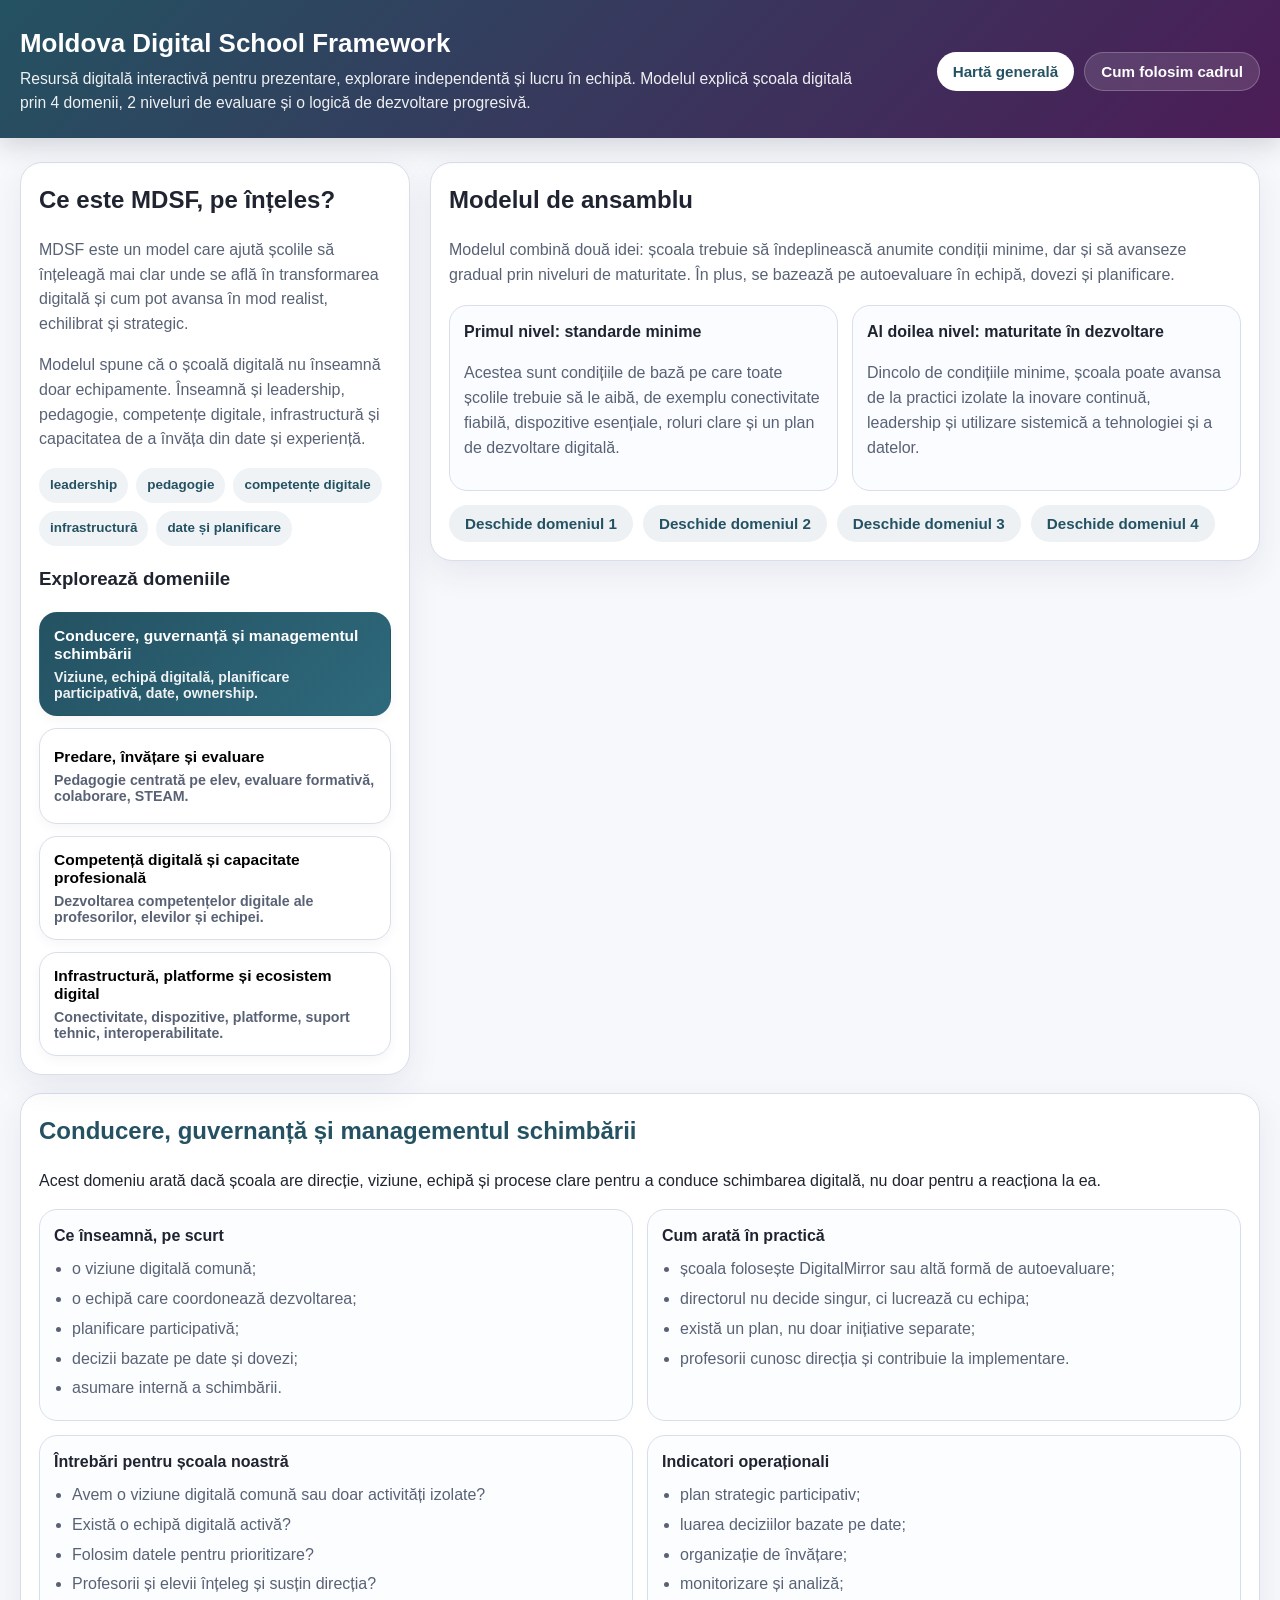
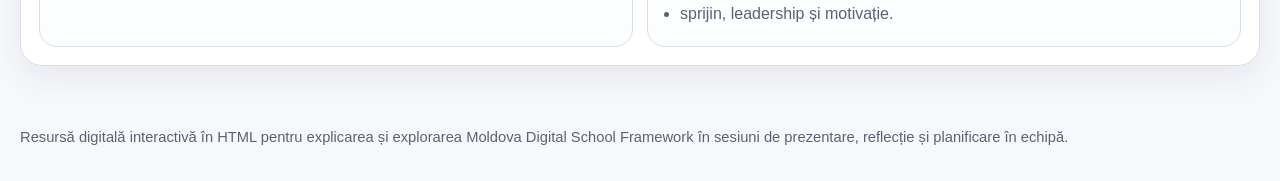
==== commit 7060f58d: "Update index.html" ====
--- a/index.html
+++ b/index.html
@@ -4,7 +4,8 @@
   <meta charset="UTF-8" />
   <meta name="viewport" content="width=device-width, initial-scale=1.0" />
   <title>Moldova Digital School Framework – Resursă interactivă</title>
-  
+  <link rel="stylesheet" href="./styles.css" />
+  <script src="./scripts.js"></script>
 </head>
 <body>
   <header>
@@ -60,86 +61,16 @@
           <h2>Modelul de ansamblu</h2>
           <p style="color:var(--muted)">Modelul combină două idei: școala trebuie să îndeplinească anumite condiții minime, dar și să avanseze gradual prin niveluri de maturitate. În plus, se bazează pe autoevaluare în echipă, dovezi și planificare.</p>
 
-          <div class="wheel-wrap">
-            <div class="wheel-box">
-              <svg width="420" height="420" viewBox="0 0 420 420" aria-label="Roată conceptuală inspirată din SELFIE și DigitalMirror">
-                <!-- inele -->
-                <circle cx="210" cy="210" r="184" fill="#fafbff" stroke="#e0e6ef" stroke-width="2"/>
-                <circle cx="210" cy="210" r="148" fill="#ffffff" stroke="#e0e6ef" stroke-width="2"/>
-                <circle cx="210" cy="210" r="112" fill="#fafbff" stroke="#e0e6ef" stroke-width="2"/>
-                <circle cx="210" cy="210" r="76" fill="#ffffff" stroke="#e0e6ef" stroke-width="2"/>
-                <circle cx="210" cy="210" r="40" fill="#f0eef5" stroke="#d9ddea" stroke-width="2"/>
-
-                <!-- 4 sectoare clare -->
-                <path d="M210 210 L210 26 A184 184 0 0 1 394 210 Z" fill="#10ECD2" opacity="0.92"></path>
-                <path d="M210 210 L394 210 A184 184 0 0 1 210 394 Z" fill="#E51491" opacity="0.92"></path>
-                <path d="M210 210 L210 394 A184 184 0 0 1 26 210 Z" fill="#4C1C57" opacity="0.88"></path>
-                <path d="M210 210 L26 210 A184 184 0 0 1 210 26 Z" fill="#245262" opacity="0.92"></path>
-
-                <!-- raze -->
-                <line x1="210" y1="210" x2="210" y2="26" stroke="#ffffff" stroke-width="4"></line>
-                <line x1="210" y1="210" x2="394" y2="210" stroke="#ffffff" stroke-width="4"></line>
-                <line x1="210" y1="210" x2="210" y2="394" stroke="#ffffff" stroke-width="4"></line>
-                <line x1="210" y1="210" x2="26" y2="210" stroke="#ffffff" stroke-width="4"></line>
-
-                <!-- centru -->
-                <circle cx="210" cy="210" r="46" fill="rgba(255,255,255,0.92)" stroke="#d9ddea" stroke-width="2"></circle>
-                <text x="210" y="204" text-anchor="middle" font-size="22" font-weight="800" fill="#245262">MDSF</text>
-                <text x="210" y="224" text-anchor="middle" font-size="12.5" font-weight="600" fill="#5b6476">model integrat</text>
-
-                <!-- niveluri mutate pe marginea de sus pentru lizibilitate -->
-                <text x="210" y="42" text-anchor="middle" font-size="11" font-weight="700" fill="#362B2A">Nivel 5</text>
-                <text x="210" y="78" text-anchor="middle" font-size="11" font-weight="700" fill="#362B2A">Nivel 4</text>
-                <text x="210" y="114" text-anchor="middle" font-size="11" font-weight="700" fill="#362B2A">Nivel 3</text>
-                <text x="210" y="150" text-anchor="middle" font-size="11" font-weight="700" fill="#362B2A">Nivel 2</text>
-                <text x="210" y="186" text-anchor="middle" font-size="11" font-weight="700" fill="#362B2A">Nivel 1</text>
-
-                <!-- etichete reposiționate -->
-                <text x="210" y="90" text-anchor="middle" font-size="14" font-weight="800" fill="#0d302e">Predare și învățare</text>
-                <text x="318" y="186" text-anchor="middle" font-size="14" font-weight="800" fill="#ffffff">Competență</text>
-                <text x="318" y="204" text-anchor="middle" font-size="14" font-weight="800" fill="#ffffff">digitală și</text>
-                <text x="318" y="222" text-anchor="middle" font-size="14" font-weight="800" fill="#ffffff">capacitate</text>
-                <text x="318" y="240" text-anchor="middle" font-size="14" font-weight="800" fill="#ffffff">profesională</text>
-                <text x="210" y="336" text-anchor="middle" font-size="14" font-weight="800" fill="#ffffff">Infrastructură, platforme</text>
-                <text x="210" y="354" text-anchor="middle" font-size="14" font-weight="800" fill="#ffffff">și ecosistem digital</text>
-                <text x="98" y="186" text-anchor="middle" font-size="14" font-weight="800" fill="#ffffff">Conducere,</text>
-                <text x="98" y="204" text-anchor="middle" font-size="14" font-weight="800" fill="#ffffff">guvernanță</text>
-                <text x="98" y="222" text-anchor="middle" font-size="14" font-weight="800" fill="#ffffff">și managementul</text>
-                <text x="98" y="240" text-anchor="middle" font-size="14" font-weight="800" fill="#ffffff">schimbării</text>
-              </svg>
+          <section id="wheelSection" style="display:none">
+            <div class="panel">
+              <h2>Roata MDSF</h2>
+              <iframe
+                src="./wheel.html"
+                title="Roata MDSF"
+                class="wheel-frame">
+              </iframe>
             </div>
-
-            <div class="wheel-legend">
-              <div class="legend-item">
-                <div class="dot" style="background:var(--c1)"></div>
-                <div>
-                  <strong>Domeniul 1</strong>
-                  <p>Conducere, guvernanță și managementul schimbării: direcție, viziune, echipă, date, ownership și planificare strategică.</p>
-                </div>
-              </div>
-              <div class="legend-item">
-                <div class="dot" style="background:var(--c2)"></div>
-                <div>
-                  <strong>Domeniul 2</strong>
-                  <p>Predare, învățare și evaluare: schimbarea pedagogică reală, nu doar utilizarea instrumentelor digitale.</p>
-                </div>
-              </div>
-              <div class="legend-item">
-                <div class="dot" style="background:var(--c4)"></div>
-                <div>
-                  <strong>Domeniul 3</strong>
-                  <p>Competență digitală și capacitate profesională: dezvoltarea profesorilor, elevilor și a echipei școlii.</p>
-                </div>
-              </div>
-              <div class="legend-item">
-                <div class="dot" style="background:var(--c3)"></div>
-                <div>
-                  <strong>Domeniul 4</strong>
-                  <p>Infrastructură, platforme și ecosistem digital: fundația tehnologică ce susține pedagogia și dezvoltarea instituțională.</p>
-                </div>
-              </div>
-            </div>
-          </div>
+          </section>
 
           <div class="two-layer">
             <div class="layer-box">
--- a/styles.css
+++ b/styles.css
@@ -0,0 +1,400 @@
+
+:root {
+  --bg: #f7f8fb;
+  --card: #ffffff;
+  --text: #1f2430;
+  --muted: #596275;
+  --border: #d8deea;
+  --shadow: 0 12px 32px rgba(36, 53, 98, 0.08);
+
+  /* Paleta furnizată de utilizator */
+  --c1: #245262; /* teal deep */
+  --c2: #10ECD2; /* aqua */
+  --c3: #4C1C57; /* purple deep */
+  --c4: #E51491; /* magenta */
+  --c5: #362B2A; /* brown dark */
+
+  --primary: var(--c1);
+  --leadership: var(--c1);
+  --pedagogy: var(--c2);
+  --competence: var(--c4);
+  --infra: var(--c3);
+  --dark: var(--c5);
+}
+
+* { box-sizing: border-box; }
+html { scroll-behavior: smooth; }
+body {
+  margin: 0;
+  font-family: Inter, Segoe UI, Roboto, Arial, sans-serif;
+  background: var(--bg);
+  color: var(--text);
+  line-height: 1.55;
+}
+
+header {
+  background: linear-gradient(135deg, var(--c1) 0%, var(--c3) 100%);
+  color: white;
+  padding: 28px 20px 22px;
+  position: sticky;
+  top: 0;
+  z-index: 10;
+  box-shadow: 0 8px 24px rgba(24, 31, 49, 0.16);
+}
+
+.header-inner {
+  max-width: 1320px;
+  margin: 0 auto;
+  display: flex;
+  gap: 18px;
+  align-items: center;
+  justify-content: space-between;
+  flex-wrap: wrap;
+}
+
+.title-wrap h1 {
+  margin: 0;
+  font-size: 1.62rem;
+  line-height: 1.2;
+}
+
+.title-wrap p {
+  margin: 8px 0 0;
+  color: rgba(255,255,255,0.92);
+  max-width: 860px;
+  font-size: 0.98rem;
+}
+
+.top-actions {
+  display: flex;
+  gap: 10px;
+  flex-wrap: wrap;
+}
+
+button {
+  border: none;
+  border-radius: 999px;
+  padding: 10px 16px;
+  font-weight: 700;
+  cursor: pointer;
+  transition: 0.2s ease;
+  font-size: 0.95rem;
+}
+
+.btn-primary {
+  background: white;
+  color: var(--primary);
+}
+
+.btn-ghost {
+  background: rgba(255,255,255,0.12);
+  color: white;
+  border: 1px solid rgba(255,255,255,0.22);
+}
+
+.btn-primary:hover,
+.btn-ghost:hover,
+.small-btn:hover,
+.domain-btn:hover {
+  transform: translateY(-1px);
+}
+
+main {
+  max-width: 1320px;
+  margin: 24px auto;
+  padding: 0 20px 36px;
+}
+
+.grid {
+  display: grid;
+  grid-template-columns: 390px 1fr;
+  gap: 20px;
+  align-items: start;
+}
+
+.panel {
+  background: var(--card);
+  border: 1px solid var(--border);
+  border-radius: 22px;
+  box-shadow: var(--shadow);
+  padding: 18px;
+}
+
+.panel h2, .panel h3 { margin-top: 0; }
+
+.intro-card p { color: var(--muted); }
+
+.pill-row {
+  display: flex;
+  flex-wrap: wrap;
+  gap: 8px;
+  margin-top: 14px;
+}
+
+.pill {
+  padding: 7px 11px;
+  border-radius: 999px;
+  background: #eff3f6;
+  color: var(--primary);
+  font-size: 0.84rem;
+  font-weight: 700;
+}
+
+.domain-buttons {
+  display: grid;
+  grid-template-columns: 1fr;
+  gap: 12px;
+  margin-top: 12px;
+}
+
+.domain-btn {
+  text-align: left;
+  border-radius: 18px;
+  padding: 14px;
+  border: 1px solid var(--border);
+  background: white;
+  min-height: 96px;
+  box-shadow: 0 4px 12px rgba(19, 31, 60, 0.04);
+}
+
+.domain-btn strong {
+  display: block;
+  margin-bottom: 6px;
+  font-size: 0.97rem;
+}
+
+.domain-btn span {
+  color: var(--muted);
+  font-size: 0.89rem;
+  display: block;
+}
+
+.domain-btn[data-domain="leadership"].active,
+.domain-btn[data-domain="leadership"]:hover { background: linear-gradient(135deg, #245262 0%, #2e697c 100%); color: white; border-color: transparent; }
+.domain-btn[data-domain="pedagogy"].active,
+.domain-btn[data-domain="pedagogy"]:hover { background: linear-gradient(135deg, #0bc9b2 0%, #10ECD2 100%); color: #072b2a; border-color: transparent; }
+.domain-btn[data-domain="competence"].active,
+.domain-btn[data-domain="competence"]:hover { background: linear-gradient(135deg, #cb137f 0%, #E51491 100%); color: white; border-color: transparent; }
+.domain-btn[data-domain="infra"].active,
+.domain-btn[data-domain="infra"]:hover { background: linear-gradient(135deg, #4C1C57 0%, #6b2f79 100%); color: white; border-color: transparent; }
+
+.domain-btn.active span,
+.domain-btn:hover span { color: inherit; opacity: 0.92; }
+
+.wheel-wrap {
+  display: grid;
+  grid-template-columns: 420px 1fr;
+  gap: 22px;
+  align-items: center;
+  margin-top: 10px;
+}
+
+.wheel-box {
+  position: relative;
+  display: flex;
+  justify-content: center;
+  align-items: center;
+  min-height: 420px;
+  padding: 8px;
+}
+
+svg text { font-family: Inter, Segoe UI, Arial, sans-serif; }
+
+.wheel-legend {
+  display: grid;
+  gap: 10px;
+}
+
+.legend-item {
+  display: flex;
+  align-items: flex-start;
+  gap: 10px;
+  padding: 10px 12px;
+  border: 1px solid var(--border);
+  border-radius: 14px;
+  background: #fbfcff;
+}
+
+.dot {
+  width: 14px;
+  height: 14px;
+  border-radius: 50%;
+  margin-top: 5px;
+  flex: 0 0 14px;
+}
+
+.legend-item p {
+  margin: 2px 0 0;
+  color: var(--muted);
+  font-size: 0.92rem;
+}
+
+.two-layer {
+  margin-top: 18px;
+  display: grid;
+  grid-template-columns: 1fr 1fr;
+  gap: 14px;
+}
+
+.layer-box {
+  padding: 14px;
+  border-radius: 18px;
+  border: 1px solid var(--border);
+  background: #fafcff;
+}
+
+.layer-box h4 { margin: 0 0 8px; }
+.layer-box p, .layer-box li { color: var(--muted); }
+
+.domain-content {
+  margin-top: 18px;
+  display: none;
+}
+
+.domain-content.active { display: block; }
+
+.section-grid {
+  display: grid;
+  grid-template-columns: 1fr 1fr;
+  gap: 14px;
+  margin-top: 16px;
+}
+
+.mini-card {
+  border: 1px solid var(--border);
+  border-radius: 18px;
+  padding: 14px;
+  background: #fcfdff;
+}
+
+.mini-card h4 {
+  margin: 0 0 8px;
+  font-size: 1rem;
+}
+
+.mini-card ul {
+  margin: 8px 0 0 18px;
+  padding: 0;
+}
+
+.mini-card li {
+  margin: 5px 0;
+  color: var(--muted);
+}
+
+.level-bar {
+  display: grid;
+  grid-template-columns: repeat(5, 1fr);
+  gap: 8px;
+  margin-top: 12px;
+}
+
+.level {
+  text-align: center;
+  padding: 10px 8px;
+  border-radius: 14px;
+  border: 1px solid var(--border);
+  background: white;
+  color: var(--muted);
+  font-weight: 800;
+  font-size: 0.84rem;
+}
+
+.level small {
+  display: block;
+  font-weight: 500;
+  margin-top: 4px;
+  line-height: 1.25;
+}
+
+.toolbox { margin-top: 20px; }
+
+.tool-steps {
+  display: grid;
+  grid-template-columns: repeat(6, 1fr);
+  gap: 10px;
+  margin-top: 14px;
+}
+
+.step {
+  border-radius: 16px;
+  background: white;
+  border: 1px solid var(--border);
+  padding: 12px;
+}
+
+.step .num {
+  width: 28px;
+  height: 28px;
+  border-radius: 50%;
+  background: #eef3f6;
+  color: var(--primary);
+  display: inline-flex;
+  align-items: center;
+  justify-content: center;
+  font-weight: 800;
+  margin-bottom: 8px;
+}
+
+.step p {
+  margin: 0;
+  font-size: 0.92rem;
+  color: var(--muted);
+}
+
+.callout {
+  margin-top: 16px;
+  padding: 14px 16px;
+  border-radius: 16px;
+  background: #f3eef5;
+  border: 1px solid #dfd1e5;
+  color: var(--c3);
+  font-weight: 700;
+}
+
+.small-actions {
+  display: flex;
+  gap: 10px;
+  flex-wrap: wrap;
+  margin-top: 14px;
+}
+
+.small-btn {
+  background: #edf1f4;
+  color: var(--primary);
+}
+
+.explore-questions {
+  margin-top: 14px;
+  display: grid;
+  gap: 10px;
+}
+
+details {
+  border: 1px solid var(--border);
+  border-radius: 14px;
+  background: #fff;
+  padding: 10px 12px;
+}
+
+summary {
+  cursor: pointer;
+  font-weight: 700;
+}
+
+details p, details li { color: var(--muted); }
+
+footer {
+  max-width: 1320px;
+  margin: 8px auto 32px;
+  padding: 0 20px;
+  color: var(--muted);
+  font-size: 0.92rem;
+}
+
+@media (max-width: 1180px) {
+  .grid, .wheel-wrap, .tool-steps { grid-template-columns: 1fr; }
+  .section-grid, .two-layer { grid-template-columns: 1fr; }
+  .wheel-box { min-height: 360px; }
+  .wheel-box svg { width: 100%; max-width: 420px; height: auto; }
+}
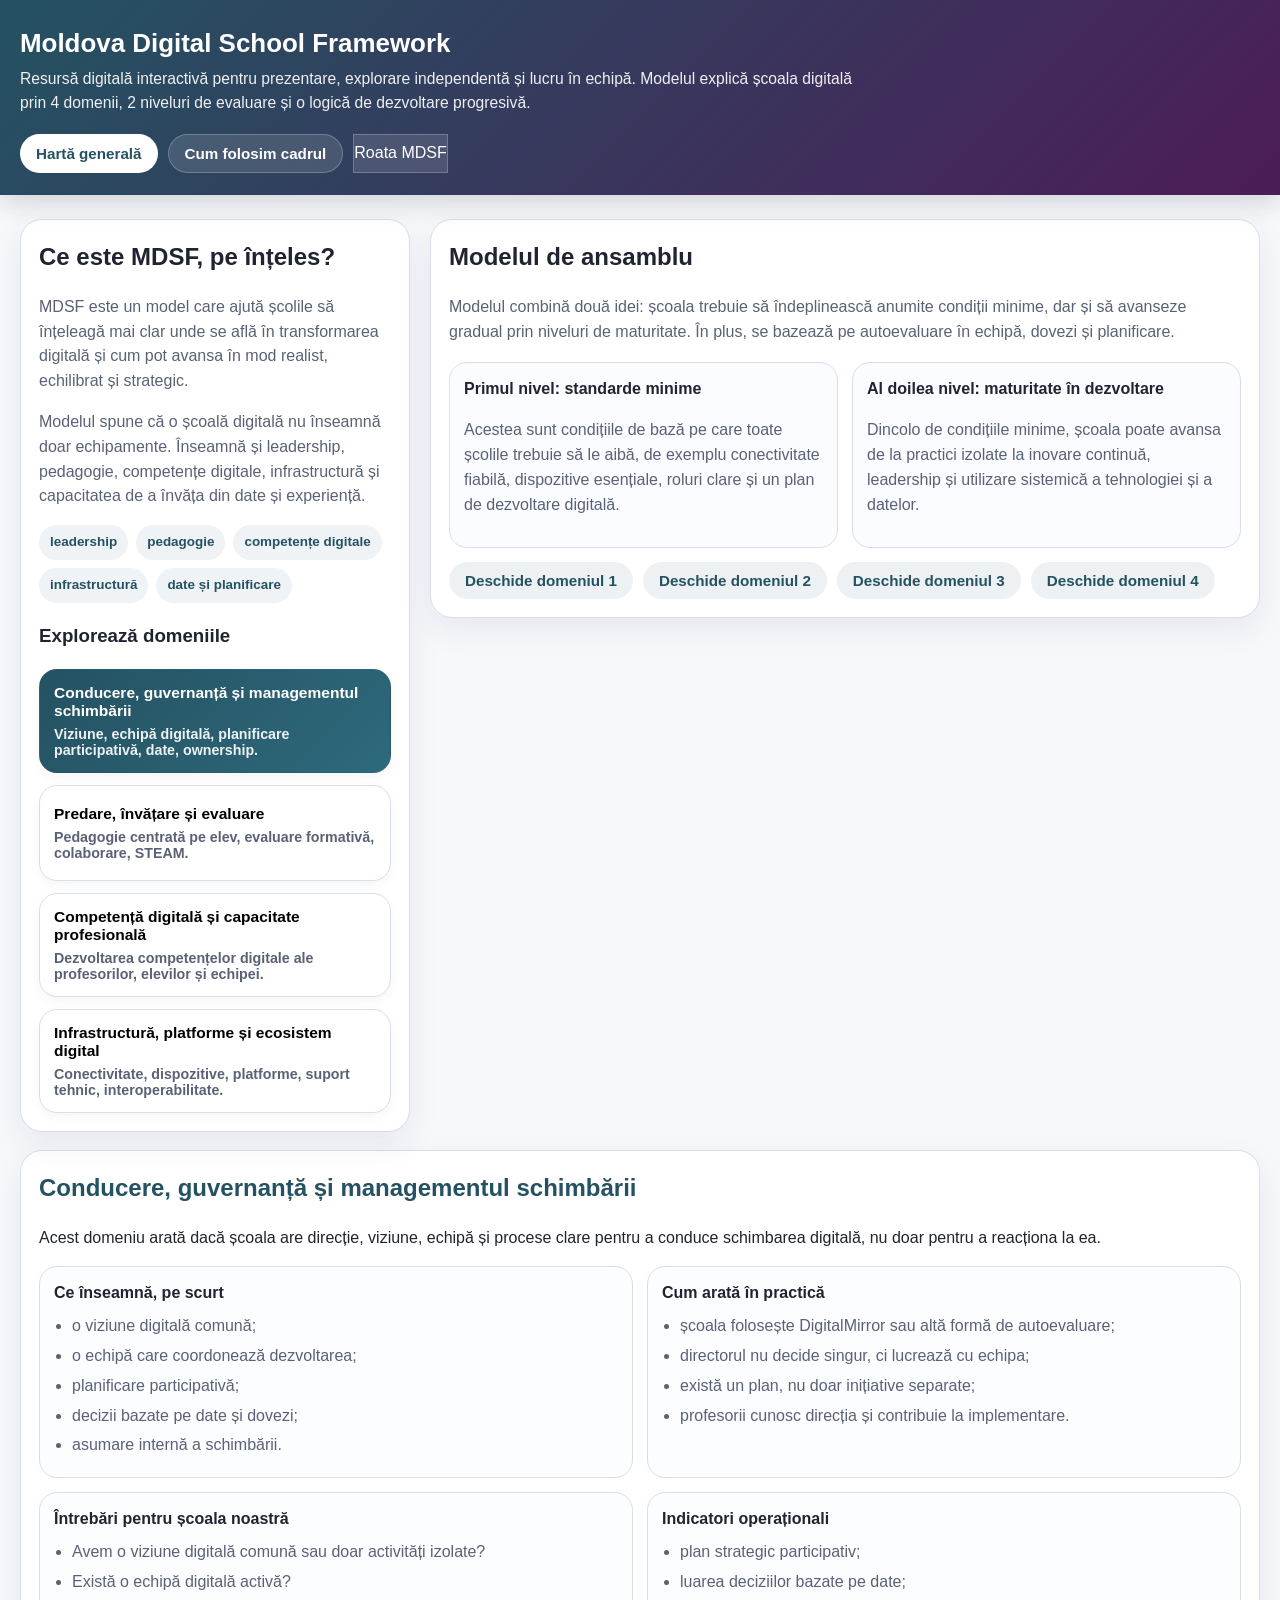
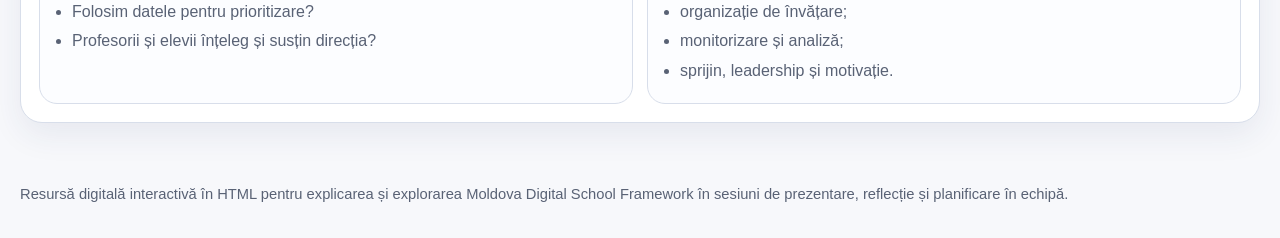
==== commit 689573d5: "Update index.html" ====
--- a/index.html
+++ b/index.html
@@ -5,18 +5,22 @@
   <meta name="viewport" content="width=device-width, initial-scale=1.0" />
   <title>Moldova Digital School Framework – Resursă interactivă</title>
   <link rel="stylesheet" href="./styles.css" />
-  <script src="./scripts.js"></script>
 </head>
 <body>
   <header>
     <div class="header-inner">
       <div class="title-wrap">
         <h1>Moldova Digital School Framework</h1>
-        <p>Resursă digitală interactivă pentru prezentare, explorare independentă și lucru în echipă. Modelul explică școala digitală prin 4 domenii, 2 niveluri de evaluare și o logică de dezvoltare progresivă.</p>
-      </div>
+        <p>
+          Resursă digitală interactivă pentru prezentare, explorare independentă și lucru în echipă.
+          Modelul explică școala digitală prin 4 domenii, 2 niveluri de evaluare și o logică de dezvoltare progresivă.
+        </p>
+      </div>
+
       <div class="top-actions">
         <button class="btn-primary" onclick="showSection('dashboard')">Hartă generală</button>
         <button class="btn-ghost" onclick="showSection('practice')">Cum folosim cadrul</button>
+        <a class="btn-ghost nav-link" href="./wheel.html">Roata MDSF</a>
       </div>
     </div>
   </header>
@@ -26,8 +30,15 @@
       <div class="grid">
         <div class="panel intro-card">
           <h2>Ce este MDSF, pe înțeles?</h2>
-          <p>MDSF este un model care ajută școlile să înțeleagă mai clar unde se află în transformarea digitală și cum pot avansa în mod realist, echilibrat și strategic.</p>
-          <p>Modelul spune că o școală digitală nu înseamnă doar echipamente. Înseamnă și leadership, pedagogie, competențe digitale, infrastructură și capacitatea de a învăța din date și experiență.</p>
+          <p>
+            MDSF este un model care ajută școlile să înțeleagă mai clar unde se află în transformarea digitală
+            și cum pot avansa în mod realist, echilibrat și strategic.
+          </p>
+          <p>
+            Modelul spune că o școală digitală nu înseamnă doar echipamente. Înseamnă și leadership,
+            pedagogie, competențe digitale, infrastructură și capacitatea de a învăța din date și experiență.
+          </p>
+
           <div class="pill-row">
             <div class="pill">leadership</div>
             <div class="pill">pedagogie</div>
@@ -42,14 +53,17 @@
               <strong>Conducere, guvernanță și managementul schimbării</strong>
               <span>Viziune, echipă digitală, planificare participativă, date, ownership.</span>
             </button>
+
             <button class="domain-btn" data-domain="pedagogy" onclick="activateDomain('pedagogy')">
               <strong>Predare, învățare și evaluare</strong>
               <span>Pedagogie centrată pe elev, evaluare formativă, colaborare, STEAM.</span>
             </button>
+
             <button class="domain-btn" data-domain="competence" onclick="activateDomain('competence')">
               <strong>Competență digitală și capacitate profesională</strong>
               <span>Dezvoltarea competențelor digitale ale profesorilor, elevilor și echipei.</span>
             </button>
+
             <button class="domain-btn" data-domain="infra" onclick="activateDomain('infra')">
               <strong>Infrastructură, platforme și ecosistem digital</strong>
               <span>Conectivitate, dispozitive, platforme, suport tehnic, interoperabilitate.</span>
@@ -59,27 +73,27 @@
 
         <div class="panel">
           <h2>Modelul de ansamblu</h2>
-          <p style="color:var(--muted)">Modelul combină două idei: școala trebuie să îndeplinească anumite condiții minime, dar și să avanseze gradual prin niveluri de maturitate. În plus, se bazează pe autoevaluare în echipă, dovezi și planificare.</p>
-
-          <section id="wheelSection" style="display:none">
-            <div class="panel">
-              <h2>Roata MDSF</h2>
-              <iframe
-                src="./wheel.html"
-                title="Roata MDSF"
-                class="wheel-frame">
-              </iframe>
-            </div>
-          </section>
+          <p style="color:var(--muted)">
+            Modelul combină două idei: școala trebuie să îndeplinească anumite condiții minime,
+            dar și să avanseze gradual prin niveluri de maturitate. În plus, se bazează pe autoevaluare
+            în echipă, dovezi și planificare.
+          </p>
 
           <div class="two-layer">
             <div class="layer-box">
               <h4>Primul nivel: standarde minime</h4>
-              <p>Acestea sunt condițiile de bază pe care toate școlile trebuie să le aibă, de exemplu conectivitate fiabilă, dispozitive esențiale, roluri clare și un plan de dezvoltare digitală.</p>
+              <p>
+                Acestea sunt condițiile de bază pe care toate școlile trebuie să le aibă, de exemplu
+                conectivitate fiabilă, dispozitive esențiale, roluri clare și un plan de dezvoltare digitală.
+              </p>
             </div>
+
             <div class="layer-box">
               <h4>Al doilea nivel: maturitate în dezvoltare</h4>
-              <p>Dincolo de condițiile minime, școala poate avansa de la practici izolate la inovare continuă, leadership și utilizare sistemică a tehnologiei și a datelor.</p>
+              <p>
+                Dincolo de condițiile minime, școala poate avansa de la practici izolate la inovare continuă,
+                leadership și utilizare sistemică a tehnologiei și a datelor.
+              </p>
             </div>
           </div>
 
@@ -94,45 +108,205 @@
 
       <div class="panel domain-content active" id="domain-leadership">
         <h2 style="color:var(--leadership)">Conducere, guvernanță și managementul schimbării</h2>
-        <p>Acest domeniu arată dacă școala are direcție, viziune, echipă și procese clare pentru a conduce schimbarea digitală, nu doar pentru a reacționa la ea.</p>
+        <p>
+          Acest domeniu arată dacă școala are direcție, viziune, echipă și procese clare pentru a conduce
+          schimbarea digitală, nu doar pentru a reacționa la ea.
+        </p>
         <div class="section-grid">
-          <div class="mini-card"><h4>Ce înseamnă, pe scurt</h4><ul><li>o viziune digitală comună;</li><li>o echipă care coordonează dezvoltarea;</li><li>planificare participativă;</li><li>decizii bazate pe date și dovezi;</li><li>asumare internă a schimbării.</li></ul></div>
-          <div class="mini-card"><h4>Cum arată în practică</h4><ul><li>școala folosește DigitalMirror sau altă formă de autoevaluare;</li><li>directorul nu decide singur, ci lucrează cu echipa;</li><li>există un plan, nu doar inițiative separate;</li><li>profesorii cunosc direcția și contribuie la implementare.</li></ul></div>
-          <div class="mini-card"><h4>Întrebări pentru școala noastră</h4><ul><li>Avem o viziune digitală comună sau doar activități izolate?</li><li>Există o echipă digitală activă?</li><li>Folosim datele pentru prioritizare?</li><li>Profesorii și elevii înțeleg și susțin direcția?</li></ul></div>
-          <div class="mini-card"><h4>Indicatori operaționali</h4><ul><li>plan strategic participativ;</li><li>luarea deciziilor bazate pe date;</li><li>organizație de învățare;</li><li>monitorizare și analiză;</li><li>sprijin, leadership și motivație.</li></ul></div>
+          <div class="mini-card">
+            <h4>Ce înseamnă, pe scurt</h4>
+            <ul>
+              <li>o viziune digitală comună;</li>
+              <li>o echipă care coordonează dezvoltarea;</li>
+              <li>planificare participativă;</li>
+              <li>decizii bazate pe date și dovezi;</li>
+              <li>asumare internă a schimbării.</li>
+            </ul>
+          </div>
+
+          <div class="mini-card">
+            <h4>Cum arată în practică</h4>
+            <ul>
+              <li>școala folosește DigitalMirror sau altă formă de autoevaluare;</li>
+              <li>directorul nu decide singur, ci lucrează cu echipa;</li>
+              <li>există un plan, nu doar inițiative separate;</li>
+              <li>profesorii cunosc direcția și contribuie la implementare.</li>
+            </ul>
+          </div>
+
+          <div class="mini-card">
+            <h4>Întrebări pentru școala noastră</h4>
+            <ul>
+              <li>Avem o viziune digitală comună sau doar activități izolate?</li>
+              <li>Există o echipă digitală activă?</li>
+              <li>Folosim datele pentru prioritizare?</li>
+              <li>Profesorii și elevii înțeleg și susțin direcția?</li>
+            </ul>
+          </div>
+
+          <div class="mini-card">
+            <h4>Indicatori operaționali</h4>
+            <ul>
+              <li>plan strategic participativ;</li>
+              <li>luarea deciziilor bazate pe date;</li>
+              <li>organizație de învățare;</li>
+              <li>monitorizare și analiză;</li>
+              <li>sprijin, leadership și motivație.</li>
+            </ul>
+          </div>
         </div>
       </div>
 
       <div class="panel domain-content" id="domain-pedagogy">
         <h2 style="color:var(--pedagogy)">Predare, învățare și evaluare</h2>
-        <p>Acest domeniu urmărește dacă tehnologia schimbă cu adevărat felul în care elevii învață, colaborează, creează și sunt evaluați, nu doar felul în care este proiectat un slide sau un test.</p>
+        <p>
+          Acest domeniu urmărește dacă tehnologia schimbă cu adevărat felul în care elevii învață,
+          colaborează, creează și sunt evaluați, nu doar felul în care este proiectat un slide sau un test.
+        </p>
         <div class="section-grid">
-          <div class="mini-card"><h4>Ce înseamnă, pe scurt</h4><ul><li>învățare centrată pe elev;</li><li>proiecte și colaborare;</li><li>evaluare formativă și feedback;</li><li>STEAM și interdisciplinaritate;</li><li>creativitate și agency pentru elevi.</li></ul></div>
-          <div class="mini-card"><h4>Cum arată în practică</h4><ul><li>proiecte integrate în jurul unor probleme reale;</li><li>roluri mai active pentru elevi;</li><li>colaborare între profesori;</li><li>evaluare personalizată și autoevaluare;</li><li>folosirea tehnologiei pentru sens pedagogic, nu doar pentru prezentare.</li></ul></div>
-          <div class="mini-card"><h4>Întrebări pentru școala noastră</h4><ul><li>Elevii sunt mai activi și mai autonomi?</li><li>Profesorii proiectează împreună?</li><li>Se folosesc metode de evaluare centrate pe elev?</li><li>Există schimbări reale în experiența de învățare?</li></ul></div>
-          <div class="mini-card"><h4>Indicatori operaționali</h4><ul><li>educație integrată STEAM;</li><li>competența digitală a profesorilor în pedagogie;</li><li>schimbarea rolurilor profesorului și elevilor;</li><li>evaluare centrată pe elev;</li><li>schimbări structurale în curriculum și spații de învățare.</li></ul></div>
+          <div class="mini-card">
+            <h4>Ce înseamnă, pe scurt</h4>
+            <ul>
+              <li>învățare centrată pe elev;</li>
+              <li>proiecte și colaborare;</li>
+              <li>evaluare formativă și feedback;</li>
+              <li>STEAM și interdisciplinaritate;</li>
+              <li>creativitate și agency pentru elevi.</li>
+            </ul>
+          </div>
+
+          <div class="mini-card">
+            <h4>Cum arată în practică</h4>
+            <ul>
+              <li>proiecte integrate în jurul unor probleme reale;</li>
+              <li>roluri mai active pentru elevi;</li>
+              <li>colaborare între profesori;</li>
+              <li>evaluare personalizată și autoevaluare;</li>
+              <li>folosirea tehnologiei pentru sens pedagogic, nu doar pentru prezentare.</li>
+            </ul>
+          </div>
+
+          <div class="mini-card">
+            <h4>Întrebări pentru școala noastră</h4>
+            <ul>
+              <li>Elevii sunt mai activi și mai autonomi?</li>
+              <li>Profesorii proiectează împreună?</li>
+              <li>Se folosesc metode de evaluare centrate pe elev?</li>
+              <li>Există schimbări reale în experiența de învățare?</li>
+            </ul>
+          </div>
+
+          <div class="mini-card">
+            <h4>Indicatori operaționali</h4>
+            <ul>
+              <li>educație integrată STEAM;</li>
+              <li>competența digitală a profesorilor în pedagogie;</li>
+              <li>schimbarea rolurilor profesorului și elevilor;</li>
+              <li>evaluare centrată pe elev;</li>
+              <li>schimbări structurale în curriculum și spații de învățare.</li>
+            </ul>
+          </div>
         </div>
       </div>
 
       <div class="panel domain-content" id="domain-competence">
         <h2 style="color:var(--competence)">Competență digitală și capacitate profesională</h2>
-        <p>Acest domeniu privește dezvoltarea oamenilor: profesori, elevi și echipe. Ideea centrală este că transformarea digitală cere competențe, mentorat, coaching și învățare continuă.</p>
+        <p>
+          Acest domeniu privește dezvoltarea oamenilor: profesori, elevi și echipe.
+          Ideea centrală este că transformarea digitală cere competențe, mentorat, coaching și învățare continuă.
+        </p>
         <div class="section-grid">
-          <div class="mini-card"><h4>Ce înseamnă, pe scurt</h4><ul><li>dezvoltare profesională structurată;</li><li>mentorat și coaching;</li><li>repere clare pentru profesori și elevi;</li><li>progres monitorizat în timp;</li><li>legătură între competențe și practica pedagogică.</li></ul></div>
-          <div class="mini-card"><h4>Cum arată în practică</h4><ul><li>școala folosește DigCompEdu pentru profesori;</li><li>școala folosește DigComp pentru elevi;</li><li>există formare, mentorat și sprijin colegial;</li><li>competențele digitale sunt integrate în predare și învățare.</li></ul></div>
-          <div class="mini-card"><h4>Întrebări pentru școala noastră</h4><ul><li>Știm unde se află profesorii noștri?</li><li>Știm unde se află elevii noștri?</li><li>Avem intervenții clare de dezvoltare?</li><li>Există sprijin, nu doar așteptări?</li></ul></div>
-          <div class="mini-card"><h4>Repere practice</h4><ul><li>standard de competență digitală a cadrelor didactice;</li><li>standard de competență digitală a elevilor;</li><li>mecanisme de mentorat și coaching;</li><li>aliniere la curriculum și obiective instituționale.</li></ul></div>
+          <div class="mini-card">
+            <h4>Ce înseamnă, pe scurt</h4>
+            <ul>
+              <li>dezvoltare profesională structurată;</li>
+              <li>mentorat și coaching;</li>
+              <li>repere clare pentru profesori și elevi;</li>
+              <li>progres monitorizat în timp;</li>
+              <li>legătură între competențe și practica pedagogică.</li>
+            </ul>
+          </div>
+
+          <div class="mini-card">
+            <h4>Cum arată în practică</h4>
+            <ul>
+              <li>școala folosește DigCompEdu pentru profesori;</li>
+              <li>școala folosește DigComp pentru elevi;</li>
+              <li>există formare, mentorat și sprijin colegial;</li>
+              <li>competențele digitale sunt integrate în predare și învățare.</li>
+            </ul>
+          </div>
+
+          <div class="mini-card">
+            <h4>Întrebări pentru școala noastră</h4>
+            <ul>
+              <li>Știm unde se află profesorii noștri?</li>
+              <li>Știm unde se află elevii noștri?</li>
+              <li>Avem intervenții clare de dezvoltare?</li>
+              <li>Există sprijin, nu doar așteptări?</li>
+            </ul>
+          </div>
+
+          <div class="mini-card">
+            <h4>Repere practice</h4>
+            <ul>
+              <li>standard de competență digitală a cadrelor didactice;</li>
+              <li>standard de competență digitală a elevilor;</li>
+              <li>mecanisme de mentorat și coaching;</li>
+              <li>aliniere la curriculum și obiective instituționale.</li>
+            </ul>
+          </div>
         </div>
       </div>
 
       <div class="panel domain-content" id="domain-infra">
         <h2 style="color:var(--infra)">Infrastructură, platforme și ecosistem digital</h2>
-        <p>Acest domeniu privește fundația tehnologică: internet, dispozitive, platforme, suport tehnic, securitate și integrarea coerentă a serviciilor digitale din școală.</p>
+        <p>
+          Acest domeniu privește fundația tehnologică: internet, dispozitive, platforme, suport tehnic,
+          securitate și integrarea coerentă a serviciilor digitale din școală.
+        </p>
         <div class="section-grid">
-          <div class="mini-card"><h4>Ce înseamnă, pe scurt</h4><ul><li>conectivitate și dispozitive de bază;</li><li>platforme și software adecvate;</li><li>suport tehnic și management IT;</li><li>interoperabilitate și securitate;</li><li>infrastructură care sprijină pedagogia.</li></ul></div>
-          <div class="mini-card"><h4>Cum arată în practică</h4><ul><li>internet funcțional și stabil;</li><li>dispozitive utile în clasă și în laborator;</li><li>ecrane interactive, seturi mobile, resurse STEM/robotică;</li><li>sisteme clare de administrare și suport.</li></ul></div>
-          <div class="mini-card"><h4>Întrebări pentru școala noastră</h4><ul><li>Avem suficientă infrastructură pentru ceea ce ne propunem?</li><li>Platformele noastre se completează sau se dublează haotic?</li><li>Există suport tehnic și reguli clare?</li><li>Infrastructura susține pedagogia sau rămâne subutilizată?</li></ul></div>
-          <div class="mini-card"><h4>Elemente-cheie</h4><ul><li>calculatoare ale profesorilor;</li><li>laboratoare de informatică;</li><li>seturi mobile și ecrane interactive;</li><li>dispozitive STEM / robotică;</li><li>licențe software și management IT.</li></ul></div>
+          <div class="mini-card">
+            <h4>Ce înseamnă, pe scurt</h4>
+            <ul>
+              <li>conectivitate și dispozitive de bază;</li>
+              <li>platforme și software adecvate;</li>
+              <li>suport tehnic și management IT;</li>
+              <li>interoperabilitate și securitate;</li>
+              <li>infrastructură care sprijină pedagogia.</li>
+            </ul>
+          </div>
+
+          <div class="mini-card">
+            <h4>Cum arată în practică</h4>
+            <ul>
+              <li>internet funcțional și stabil;</li>
+              <li>dispozitive utile în clasă și în laborator;</li>
+              <li>ecrane interactive, seturi mobile, resurse STEM/robotică;</li>
+              <li>sisteme clare de administrare și suport.</li>
+            </ul>
+          </div>
+
+          <div class="mini-card">
+            <h4>Întrebări pentru școala noastră</h4>
+            <ul>
+              <li>Avem suficientă infrastructură pentru ceea ce ne propunem?</li>
+              <li>Platformele noastre se completează sau se dublează haotic?</li>
+              <li>Există suport tehnic și reguli clare?</li>
+              <li>Infrastructura susține pedagogia sau rămâne subutilizată?</li>
+            </ul>
+          </div>
+
+          <div class="mini-card">
+            <h4>Elemente-cheie</h4>
+            <ul>
+              <li>calculatoare ale profesorilor;</li>
+              <li>laboratoare de informatică;</li>
+              <li>seturi mobile și ecrane interactive;</li>
+              <li>dispozitive STEM / robotică;</li>
+              <li>licențe software și management IT.</li>
+            </ul>
+          </div>
         </div>
       </div>
     </section>
@@ -140,7 +314,11 @@
     <section id="practiceSection" style="display:none">
       <div class="panel toolbox">
         <h2>Cum folosim MDSF în practică</h2>
-        <p style="color:var(--muted)">Această resursă poate fi folosită atât în prezentare, cât și în lucru de echipă. Scopul ei nu este doar să explice cadrul, ci să ajute școala să pornească o conversație strategică.</p>
+        <p style="color:var(--muted)">
+          Această resursă poate fi folosită atât în prezentare, cât și în lucru de echipă.
+          Scopul ei nu este doar să explice cadrul, ci să ajute școala să pornească o conversație strategică.
+        </p>
+
         <div class="tool-steps">
           <div class="step"><div class="num">1</div><p>Ne uităm la cele 4 domenii și vedem unde avem deja puncte forte.</p></div>
           <div class="step"><div class="num">2</div><p>Discutăm în echipă unde avem blocaje, lipsuri sau diferențe de percepție.</p></div>
@@ -150,7 +328,10 @@
           <div class="step"><div class="num">6</div><p>Revenim periodic și monitorizăm progresul, nu doar bifăm activități.</p></div>
         </div>
 
-        <div class="callout">Mesaj-cheie: MDSF nu este doar un document de conformitate. Este un instrument de reflecție, prioritizare și dezvoltare instituțională.</div>
+        <div class="callout">
+          Mesaj-cheie: MDSF nu este doar un document de conformitate. Este un instrument de reflecție,
+          prioritizare și dezvoltare instituțională.
+        </div>
 
         <div class="explore-questions">
           <details open>
@@ -163,17 +344,32 @@
               <li>Cum ne asigurăm că infrastructura, competențele și pedagogia merg împreună?</li>
             </ul>
           </details>
+
           <details>
             <summary>Cum folosim roata în sesiune</summary>
-            <p>Facilitatorul poate porni de la roata generală și întreba: „Dacă ați colora sincer școala voastră astăzi, ce arii ar fi mai aproape de centru și care ar ajunge mai spre exterior?” Apoi discuția poate merge pe domenii, exemple și dovezi.</p>
+            <p>
+              Facilitatorul poate porni de la roata generală și întreba: „Dacă ați colora sincer școala
+              voastră astăzi, ce arii ar fi mai aproape de centru și care ar ajunge mai spre exterior?”
+              Apoi discuția poate merge pe domenii, exemple și dovezi.
+            </p>
           </details>
+
           <details>
             <summary>Cum se leagă de DigitalMirror</summary>
-            <p>DigitalMirror oferă o logică de autoevaluare în echipă, bazată pe dovezi și niveluri. MDSF păstrează această logică, dar o extinde într-un cadru mai larg, cu 4 domenii și un model în două niveluri: standarde minime plus maturitate în dezvoltare.</p>
+            <p>
+              DigitalMirror oferă o logică de autoevaluare în echipă, bazată pe dovezi și niveluri.
+              MDSF păstrează această logică, dar o extinde într-un cadru mai larg, cu 4 domenii și un model
+              în două niveluri: standarde minime plus maturitate în dezvoltare.
+            </p>
           </details>
+
           <details>
             <summary>Cum se poate folosi independent după sesiune</summary>
-            <p>Participanții pot reveni la această resursă pentru a explora separat domeniile, a folosi întrebările de reflecție în echipă și a pregăti discuții despre priorități, planificare strategică și continuarea dezvoltării digitale.</p>
+            <p>
+              Participanții pot reveni la această resursă pentru a explora separat domeniile, a folosi
+              întrebările de reflecție în echipă și a pregăti discuții despre priorități, planificare strategică
+              și continuarea dezvoltării digitale.
+            </p>
           </details>
         </div>
       </div>
@@ -181,7 +377,10 @@
   </main>
 
   <footer>
-    Resursă digitală interactivă în HTML pentru explicarea și explorarea Moldova Digital School Framework în sesiuni de prezentare, reflecție și planificare în echipă.
+    Resursă digitală interactivă în HTML pentru explicarea și explorarea Moldova Digital School Framework
+    în sesiuni de prezentare, reflecție și planificare în echipă.
   </footer>
+
+  <script src="./scripts.js"></script>
 </body>
 </html>
--- a/styles.css
+++ b/styles.css
@@ -203,6 +203,14 @@
 .wheel-legend {
   display: grid;
   gap: 10px;
+}
+
+.wheel-frame {
+  width: 100%;
+  min-height: 900px;
+  border: none;
+  border-radius: 18px;
+  background: #fff;
 }
 
 .legend-item {
@@ -392,6 +400,13 @@
   font-size: 0.92rem;
 }
 
+.nav-link {
+  display: inline-flex;
+  align-items: center;
+  justify-content: center;
+  text-decoration: none;
+}
+
 @media (max-width: 1180px) {
   .grid, .wheel-wrap, .tool-steps { grid-template-columns: 1fr; }
   .section-grid, .two-layer { grid-template-columns: 1fr; }
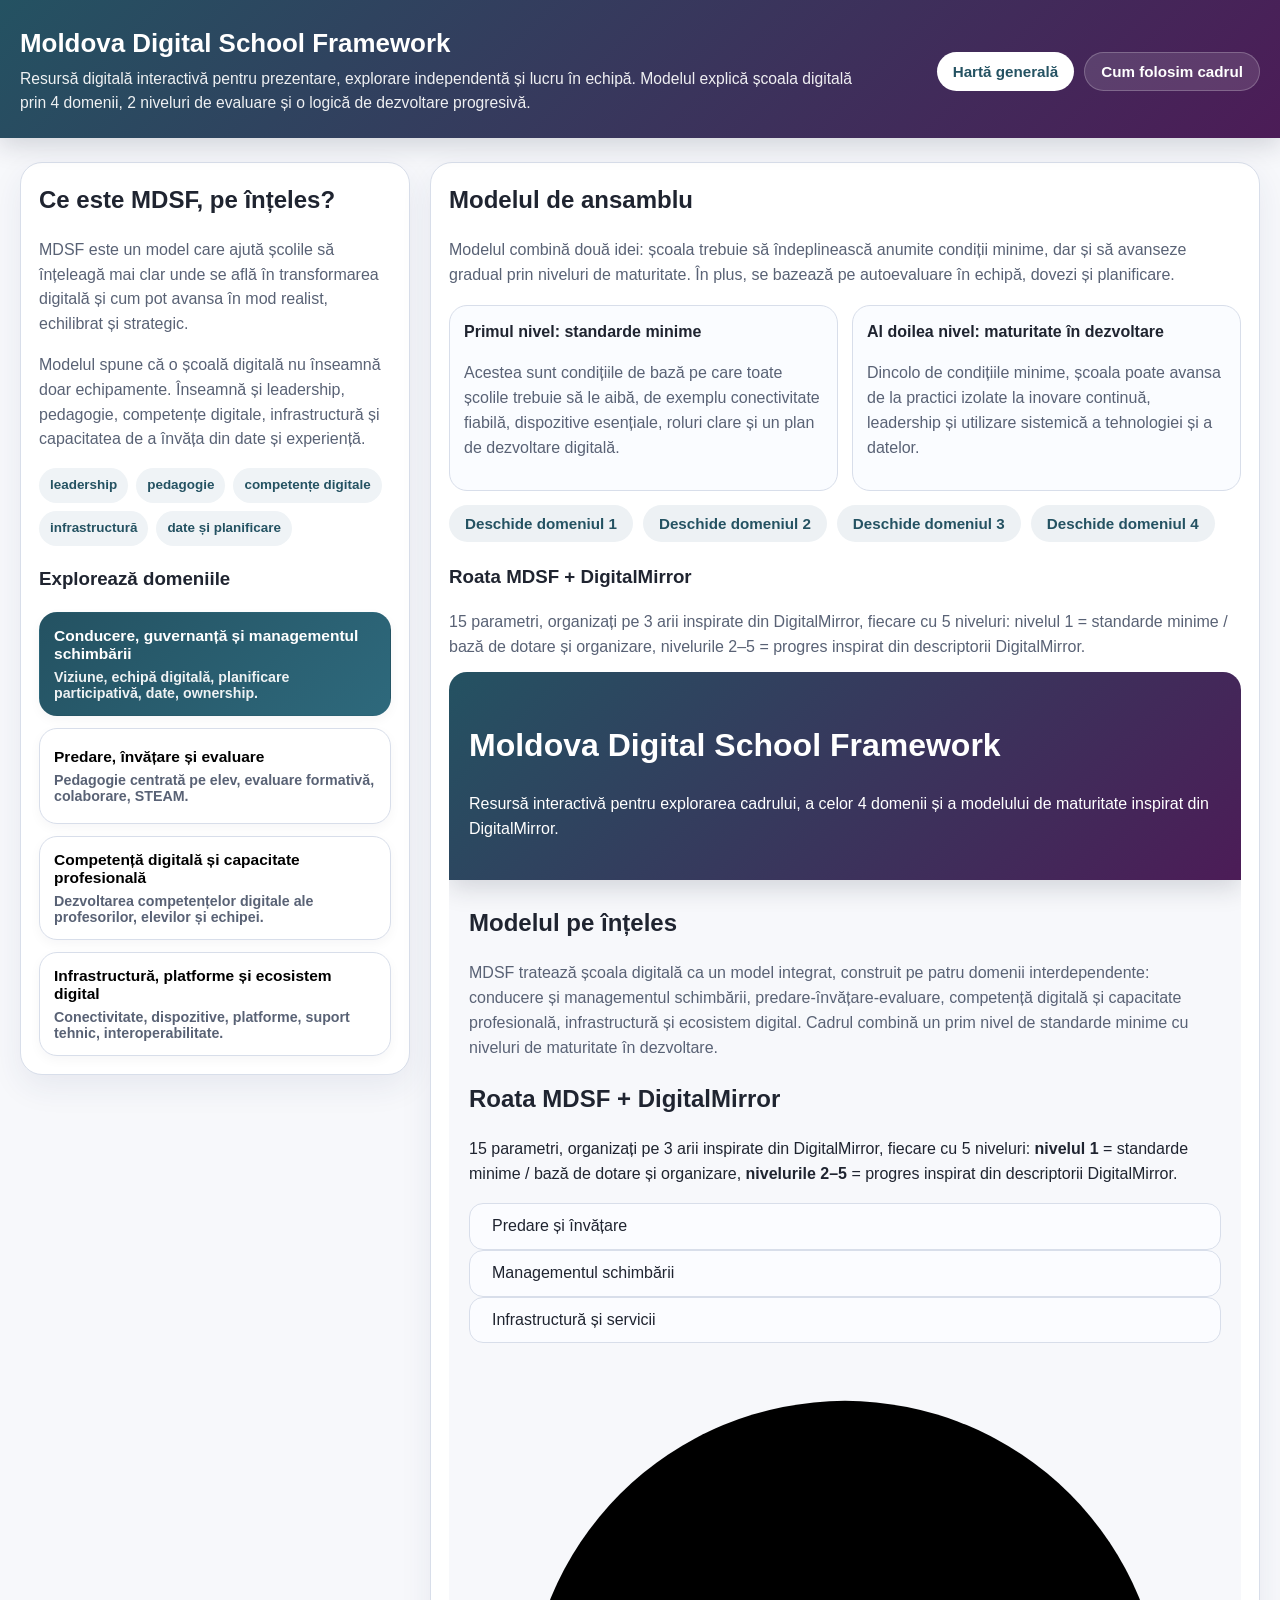
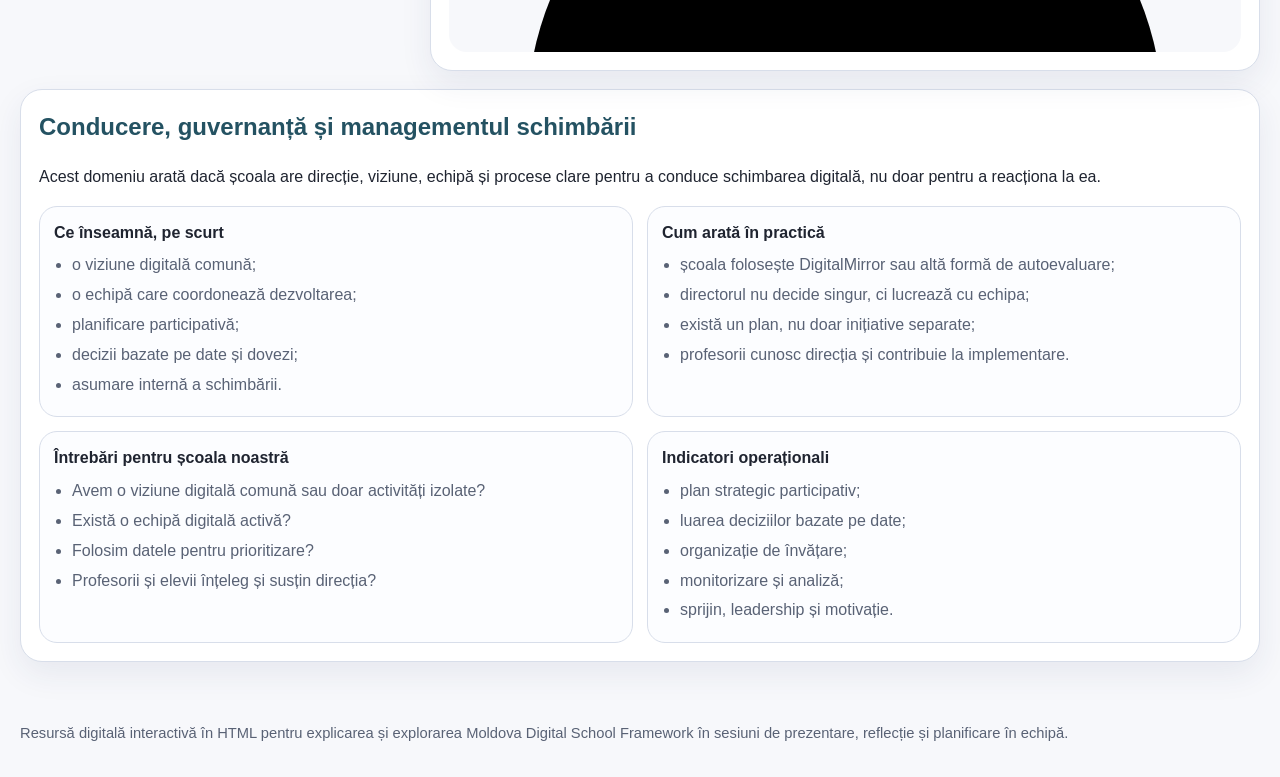
==== commit 719a7e45: "Update index.html" ====
--- a/index.html
+++ b/index.html
@@ -20,7 +20,6 @@
       <div class="top-actions">
         <button class="btn-primary" onclick="showSection('dashboard')">Hartă generală</button>
         <button class="btn-ghost" onclick="showSection('practice')">Cum folosim cadrul</button>
-        <a class="btn-ghost nav-link" href="./wheel.html">Roata MDSF</a>
       </div>
     </div>
   </header>
@@ -103,6 +102,21 @@
             <button class="small-btn" onclick="activateDomain('competence')">Deschide domeniul 3</button>
             <button class="small-btn" onclick="activateDomain('infra')">Deschide domeniul 4</button>
           </div>
+
+          <!-- ROATA INTEGRATĂ DIRECT ÎN HARTA GENERALĂ -->
+          <div class="wheel-embed-block">
+            <h3>Roata MDSF + DigitalMirror</h3>
+            <p class="wheel-embed-text">
+              15 parametri, organizați pe 3 arii inspirate din DigitalMirror, fiecare cu 5 niveluri:
+              nivelul 1 = standarde minime / bază de dotare și organizare, nivelurile 2–5 = progres inspirat din descriptorii DigitalMirror.
+            </p>
+
+            <iframe
+              src="./wheel.html"
+              title="Roata MDSF"
+              class="wheel-frame">
+            </iframe>
+          </div>
         </div>
       </div>
 
@@ -348,9 +362,8 @@
           <details>
             <summary>Cum folosim roata în sesiune</summary>
             <p>
-              Facilitatorul poate porni de la roata generală și întreba: „Dacă ați colora sincer școala
-              voastră astăzi, ce arii ar fi mai aproape de centru și care ar ajunge mai spre exterior?”
-              Apoi discuția poate merge pe domenii, exemple și dovezi.
+              Facilitatorul poate porni de la roata generală și întreba: „Dacă ați colora sincer școala voastră
+              astăzi, ce arii ar fi mai aproape de centru și care ar ajunge mai spre exterior?”
             </p>
           </details>
 
@@ -366,9 +379,9 @@
           <details>
             <summary>Cum se poate folosi independent după sesiune</summary>
             <p>
-              Participanții pot reveni la această resursă pentru a explora separat domeniile, a folosi
-              întrebările de reflecție în echipă și a pregăti discuții despre priorități, planificare strategică
-              și continuarea dezvoltării digitale.
+              Participanții pot reveni la această resursă pentru a explora separat domeniile,
+              a folosi întrebările de reflecție în echipă și a pregăti discuții despre priorități,
+              planificare strategică și continuarea dezvoltării digitale.
             </p>
           </details>
         </div>
--- a/styles.css
+++ b/styles.css
@@ -189,28 +189,22 @@
   margin-top: 10px;
 }
 
-.wheel-box {
-  position: relative;
-  display: flex;
-  justify-content: center;
-  align-items: center;
-  min-height: 420px;
-  padding: 8px;
-}
-
-svg text { font-family: Inter, Segoe UI, Arial, sans-serif; }
-
-.wheel-legend {
-  display: grid;
-  gap: 10px;
+.wheel-embed-block {
+  margin-top: 20px;
+}
+
+.wheel-embed-text {
+  color: var(--muted);
+  margin-bottom: 12px;
 }
 
 .wheel-frame {
   width: 100%;
-  min-height: 900px;
+  min-height: 980px;
   border: none;
   border-radius: 18px;
   background: #fff;
+  display: block;
 }
 
 .legend-item {
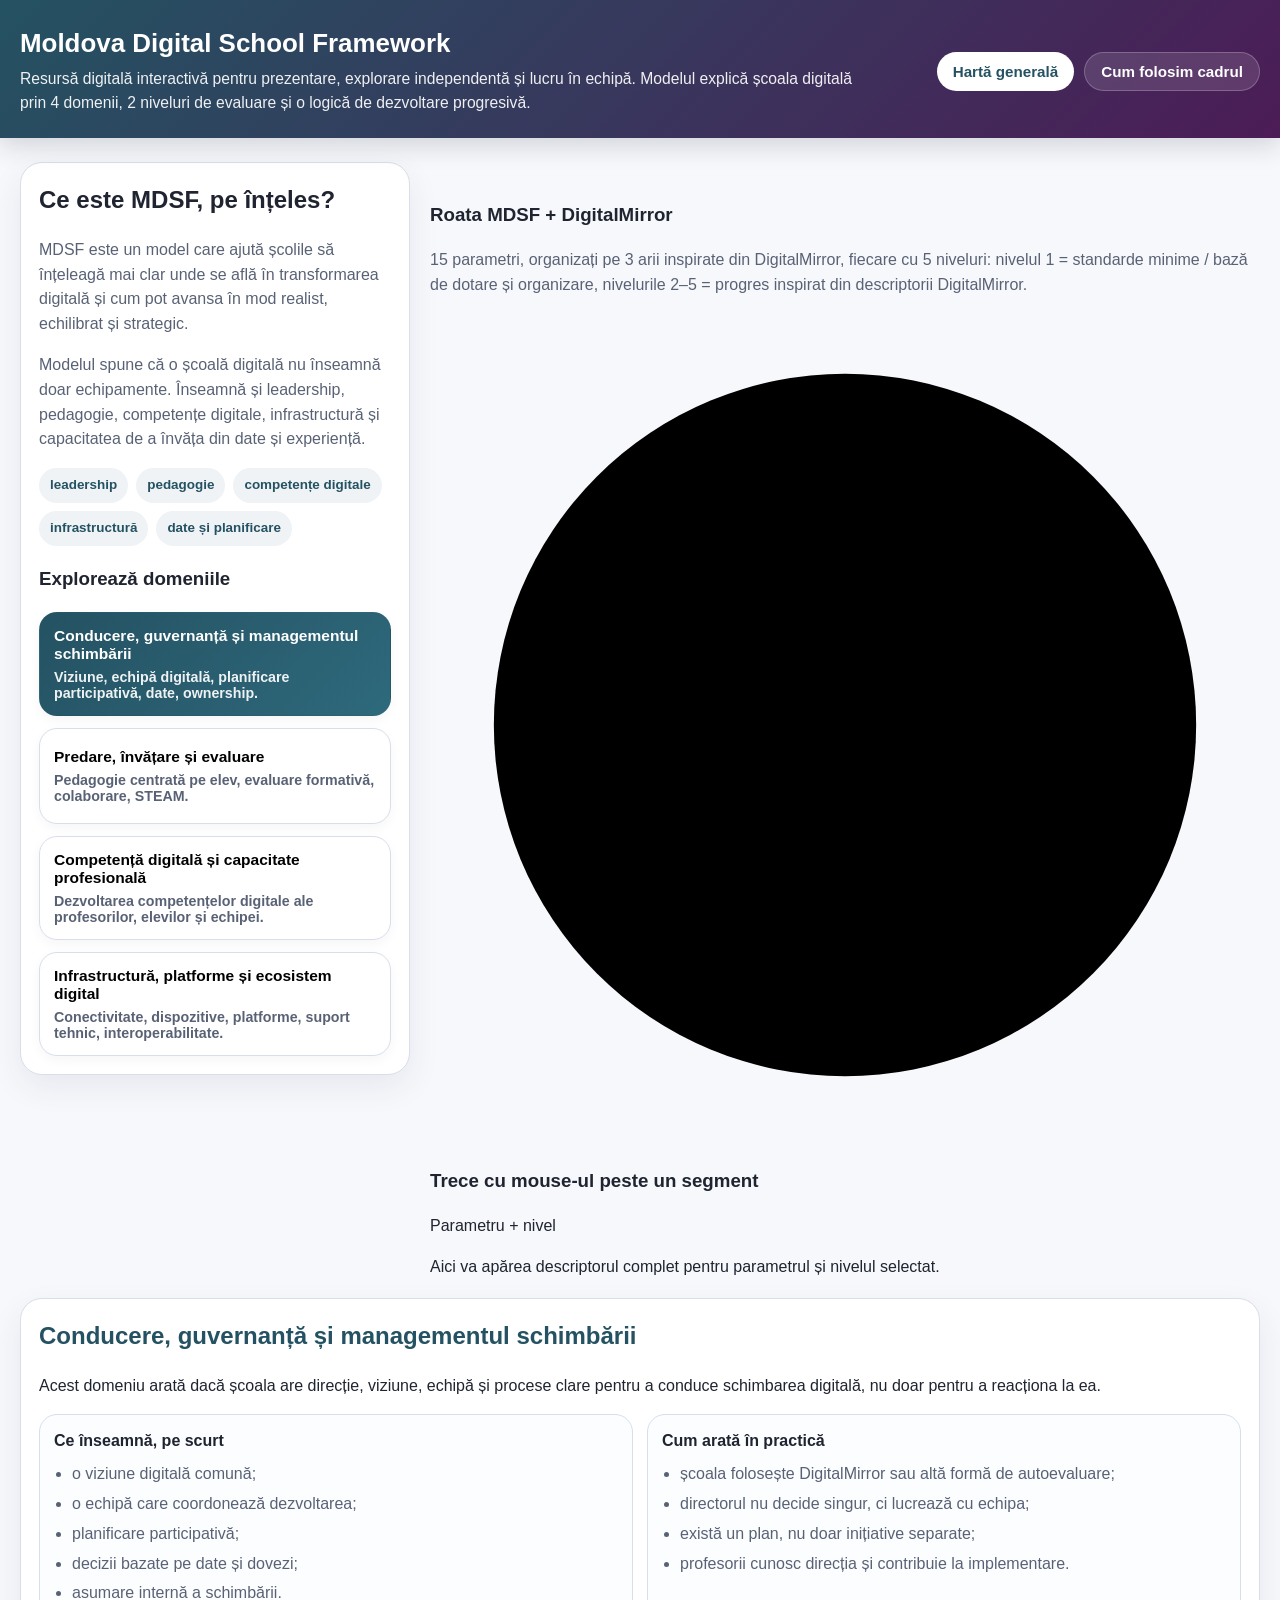
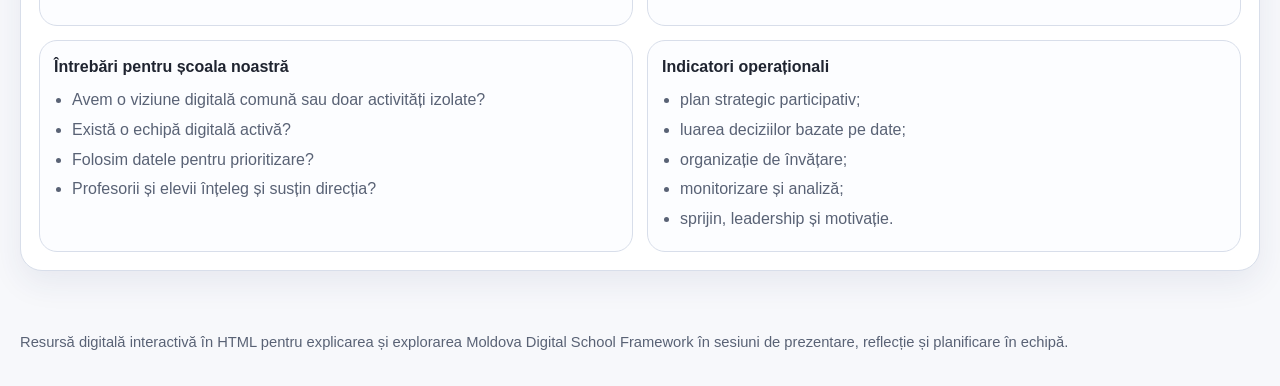
==== commit 627e7b8c: "Update index.html" ====
--- a/index.html
+++ b/index.html
@@ -70,54 +70,68 @@
           </div>
         </div>
 
-        <div class="panel">
-          <h2>Modelul de ansamblu</h2>
-          <p style="color:var(--muted)">
-            Modelul combină două idei: școala trebuie să îndeplinească anumite condiții minime,
-            dar și să avanseze gradual prin niveluri de maturitate. În plus, se bazează pe autoevaluare
-            în echipă, dovezi și planificare.
-          </p>
-
-          <div class="two-layer">
-            <div class="layer-box">
-              <h4>Primul nivel: standarde minime</h4>
-              <p>
-                Acestea sunt condițiile de bază pe care toate școlile trebuie să le aibă, de exemplu
-                conectivitate fiabilă, dispozitive esențiale, roluri clare și un plan de dezvoltare digitală.
-              </p>
-            </div>
-
-            <div class="layer-box">
-              <h4>Al doilea nivel: maturitate în dezvoltare</h4>
-              <p>
-                Dincolo de condițiile minime, școala poate avansa de la practici izolate la inovare continuă,
-                leadership și utilizare sistemică a tehnologiei și a datelor.
-              </p>
-            </div>
-          </div>
-
-          <div class="small-actions">
-            <button class="small-btn" onclick="activateDomain('leadership')">Deschide domeniul 1</button>
-            <button class="small-btn" onclick="activateDomain('pedagogy')">Deschide domeniul 2</button>
-            <button class="small-btn" onclick="activateDomain('competence')">Deschide domeniul 3</button>
-            <button class="small-btn" onclick="activateDomain('infra')">Deschide domeniul 4</button>
-          </div>
-
-          <!-- ROATA INTEGRATĂ DIRECT ÎN HARTA GENERALĂ -->
-          <div class="wheel-embed-block">
-            <h3>Roata MDSF + DigitalMirror</h3>
-            <p class="wheel-embed-text">
-              15 parametri, organizați pe 3 arii inspirate din DigitalMirror, fiecare cu 5 niveluri:
-              nivelul 1 = standarde minime / bază de dotare și organizare, nivelurile 2–5 = progres inspirat din descriptorii DigitalMirror.
-            </p>
-
-            <iframe
-              src="./wheel.html"
-              title="Roata MDSF"
-              class="wheel-frame">
-            </iframe>
-          </div>
-        </div>
+        <div class="wheel-embed-block">
+  <h3>Roata MDSF + DigitalMirror</h3>
+  <p class="wheel-embed-text">
+    15 parametri, organizați pe 3 arii inspirate din DigitalMirror, fiecare cu 5 niveluri:
+    nivelul 1 = standarde minime / bază de dotare și organizare, nivelurile 2–5 = progres inspirat din descriptorii DigitalMirror.
+  </p>
+
+  <div id="wheel-app" class="wheel-app">
+    <div class="wheel-layout">
+      <div class="wheel-panel">
+        <svg id="maturityWheel"
+             class="maturity-wheel"
+             viewBox="-260 -260 520 520"
+             role="img"
+             aria-labelledby="wheelTitle wheelDesc">
+          <title id="wheelTitle">Roata maturității digitale</title>
+          <desc id="wheelDesc">
+            Roată interactivă cu 15 parametri și 5 niveluri. La hover apare descriptorul parametrului și al nivelului.
+          </desc>
+
+          <g class="grid-rings">
+            <circle r="220" class="ring ring-5"></circle>
+            <circle r="176" class="ring ring-4"></circle>
+            <circle r="132" class="ring ring-3"></circle>
+            <circle r="88" class="ring ring-2"></circle>
+            <circle r="44" class="ring ring-1"></circle>
+          </g>
+
+          <g class="grid-lines" id="gridLines"></g>
+          <g id="wheelSegments"></g>
+
+          <g class="level-labels">
+            <text x="0" y="-198" text-anchor="middle">Nivel 5</text>
+            <text x="0" y="-154" text-anchor="middle">Nivel 4</text>
+            <text x="0" y="-110" text-anchor="middle">Nivel 3</text>
+            <text x="0" y="-66" text-anchor="middle">Nivel 2</text>
+            <text x="0" y="-22" text-anchor="middle">Nivel 1</text>
+          </g>
+
+          <g class="wheel-center">
+            <circle r="34"></circle>
+            <text x="0" y="-2" text-anchor="middle">MDSF</text>
+            <text x="0" y="15" text-anchor="middle" class="center-subtitle">15 parametri</text>
+          </g>
+        </svg>
+
+        <div id="wheelTooltip" class="wheel-tooltip" hidden></div>
+      </div>
+
+      <aside class="descriptor-panel">
+        <h3 id="descriptorTitle">Trece cu mouse-ul peste un segment</h3>
+        <p id="descriptorMeta" class="descriptor-meta">
+          Parametru + nivel
+        </p>
+        <div id="descriptorBody" class="descriptor-body">
+          Aici va apărea descriptorul complet pentru parametrul și nivelul selectat.
+        </div>
+      </aside>
+    </div>
+  </div>
+</div>
+        
       </div>
 
       <div class="panel domain-content active" id="domain-leadership">
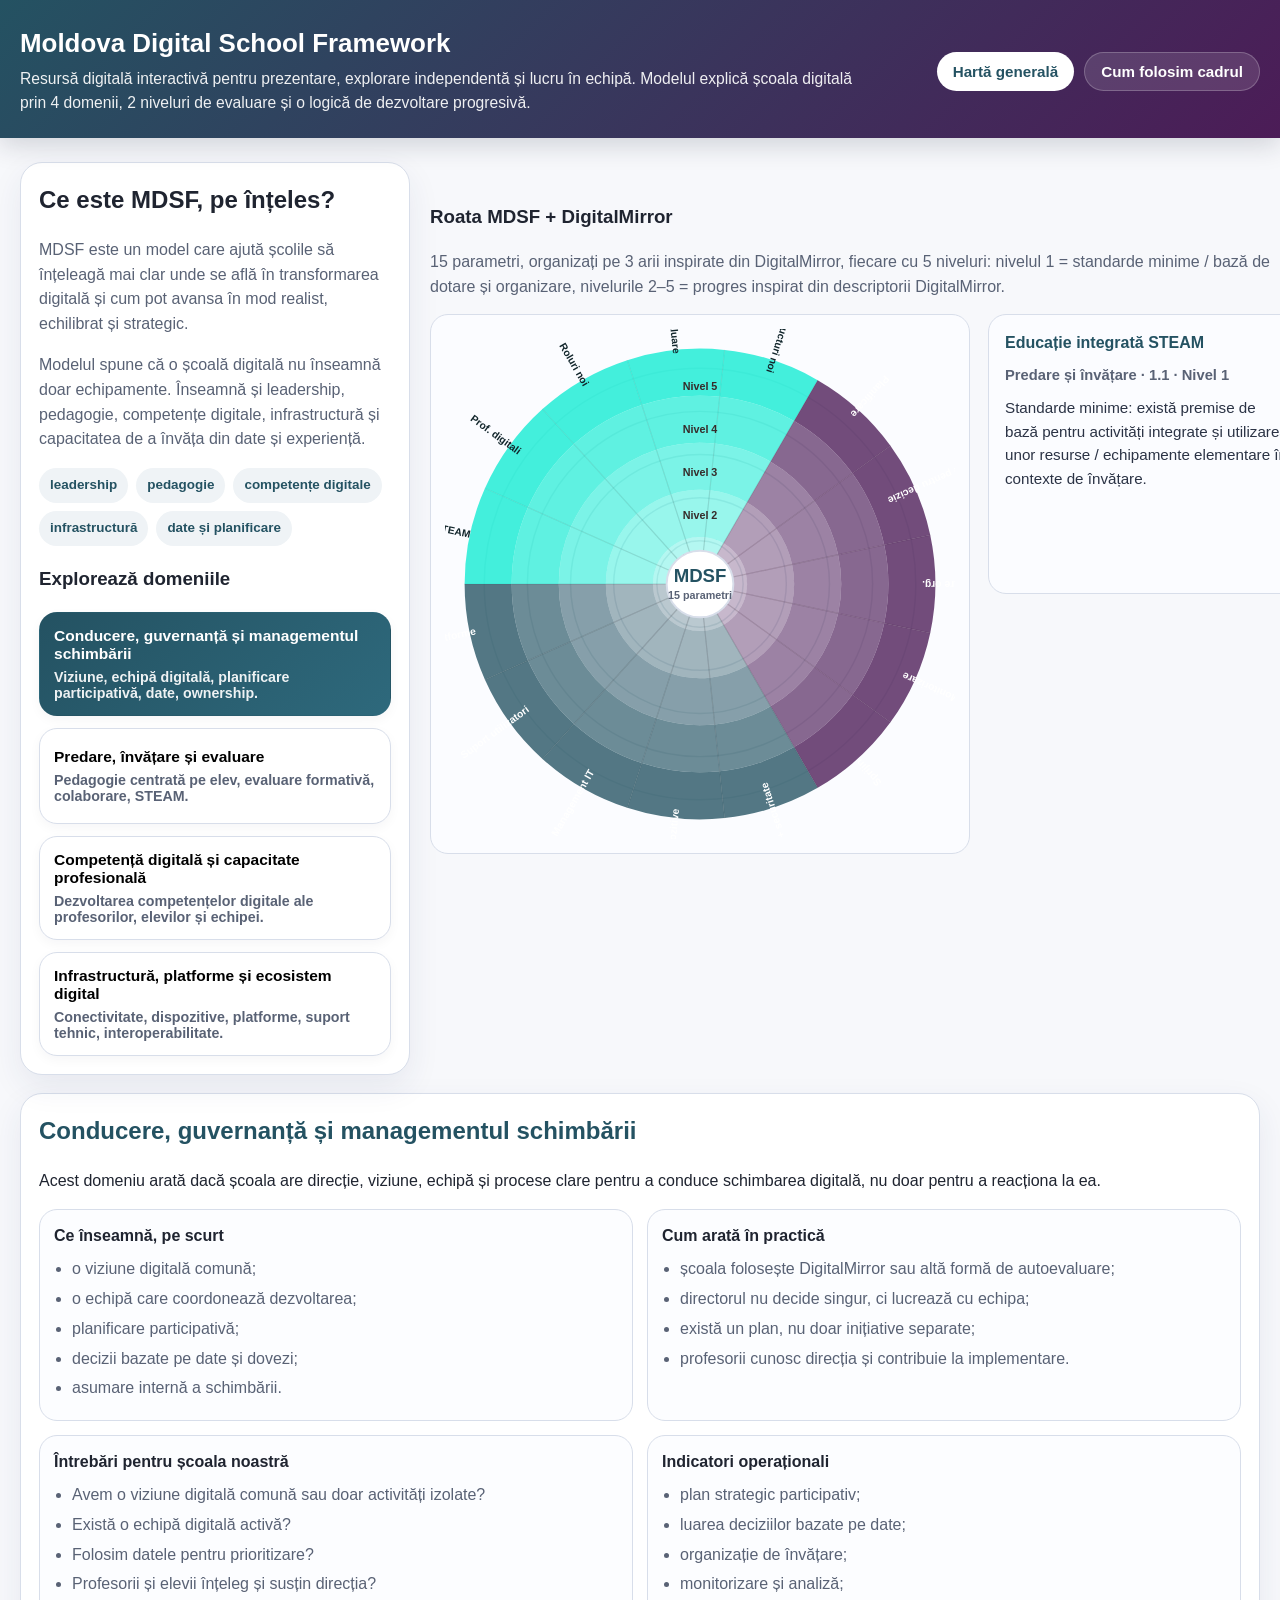
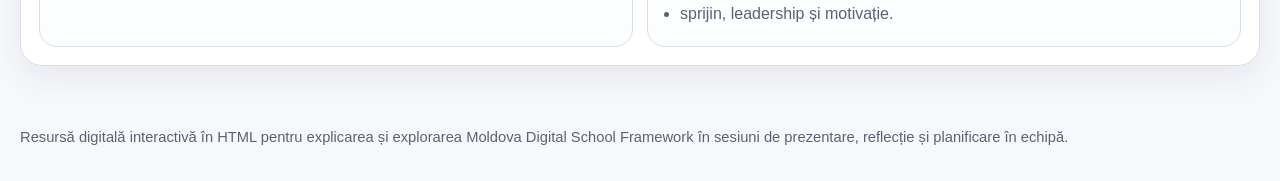
==== commit df9074fb: "Update index.html" ====
--- a/index.html
+++ b/index.html
@@ -100,7 +100,8 @@
 
           <g class="grid-lines" id="gridLines"></g>
           <g id="wheelSegments"></g>
-
+          <g id="paramLabels"></g>
+          
           <g class="level-labels">
             <text x="0" y="-198" text-anchor="middle">Nivel 5</text>
             <text x="0" y="-154" text-anchor="middle">Nivel 4</text>
--- a/styles.css
+++ b/styles.css
@@ -407,3 +407,204 @@
   .wheel-box { min-height: 360px; }
   .wheel-box svg { width: 100%; max-width: 420px; height: auto; }
 }
+
+.wheel-embed-block {
+  margin-top: 22px;
+}
+
+.wheel-embed-text {
+  color: var(--muted);
+  margin-bottom: 14px;
+}
+
+.wheel-app {
+  width: 100%;
+}
+
+.wheel-layout {
+  display: grid;
+  grid-template-columns: minmax(540px, 1fr) 320px;
+  gap: 18px;
+  align-items: start;
+}
+
+.wheel-panel {
+  position: relative;
+  background: #fbfcff;
+  border: 1px solid var(--border);
+  border-radius: 18px;
+  padding: 14px;
+  overflow: visible;
+}
+
+.maturity-wheel {
+  width: 100%;
+  height: auto;
+  display: block;
+  max-width: 720px;
+  margin: 0 auto;
+}
+
+.ring {
+  fill: none;
+  stroke: rgba(36, 82, 98, 0.12);
+  stroke-width: 1.5;
+}
+
+#wheelSegments path {
+  cursor: pointer;
+  transition: opacity 0.15s ease, filter 0.15s ease;
+}
+
+#wheelSegments path:hover {
+  opacity: 0.9;
+  filter: brightness(1.08);
+}
+
+#gridLines line {
+  stroke: rgba(54, 43, 42, 0.22);
+  stroke-width: 1.2;
+}
+
+.level-labels text {
+  font-size: 11px;
+  font-weight: 700;
+  fill: #362b2a;
+}
+
+.wheel-center circle {
+  fill: #ffffff;
+  stroke: var(--border);
+  stroke-width: 2;
+}
+
+.wheel-center text {
+  font-size: 19px;
+  font-weight: 800;
+  fill: #245262;
+}
+
+.center-subtitle {
+  font-size: 11px !important;
+  font-weight: 600 !important;
+  fill: var(--muted) !important;
+}
+
+#paramLabels text {
+  font-size: 10.5px;
+  font-weight: 700;
+  fill: #ffffff;
+  pointer-events: none;
+}
+
+#paramLabels text.dark-label {
+  fill: #11252b;
+}
+
+.descriptor-panel {
+  background: #fbfcff;
+  border: 1px solid var(--border);
+  border-radius: 18px;
+  padding: 16px;
+  min-height: 280px;
+}
+
+.descriptor-panel h3 {
+  margin: 0 0 8px;
+  color: #245262;
+  font-size: 1rem;
+}
+
+.descriptor-meta {
+  margin: 0 0 10px;
+  color: var(--muted);
+  font-size: 0.92rem;
+  font-weight: 600;
+}
+
+.descriptor-body {
+  color: #2b3345;
+  font-size: 0.95rem;
+  line-height: 1.55;
+}
+
+.wheel-tooltip {
+  position: fixed;
+  z-index: 9999;
+  max-width: 320px;
+  background: rgba(24, 26, 35, 0.95);
+  color: #fff;
+  padding: 10px 12px;
+  border-radius: 12px;
+  font-size: 0.88rem;
+  line-height: 1.45;
+  box-shadow: 0 10px 24px rgba(0,0,0,0.22);
+  pointer-events: none;
+}
+
+.wheel-tooltip strong {
+  display: block;
+  margin-bottom: 4px;
+}
+
+.wheel-legend {
+  display: flex;
+  gap: 14px;
+  flex-wrap: wrap;
+  margin-top: 14px;
+}
+
+.legend-item {
+  display: inline-flex;
+  align-items: center;
+  gap: 8px;
+  padding: 8px 12px;
+  background: #f8fafc;
+  border: 1px solid var(--border);
+  border-radius: 999px;
+  font-size: 0.9rem;
+  color: #2b3345;
+}
+
+.legend-swatch {
+  width: 14px;
+  height: 14px;
+  border-radius: 50%;
+  display: inline-block;
+}
+
+.legend-swatch.teaching {
+  background: #10ECD2;
+}
+
+.legend-swatch.change {
+  background: #4C1C57;
+}
+
+.legend-swatch.infra {
+  background: #245262;
+}
+
+@media (max-width: 1200px) {
+  .wheel-layout {
+    grid-template-columns: 1fr;
+  }
+
+  .descriptor-panel {
+    min-height: auto;
+  }
+}
+
+@media (max-width: 760px) {
+  .wheel-panel {
+    padding: 8px;
+  }
+
+  .level-labels text {
+    font-size: 9px;
+  }
+
+  #paramLabels text {
+    font-size: 8.5px;
+  }
+}
